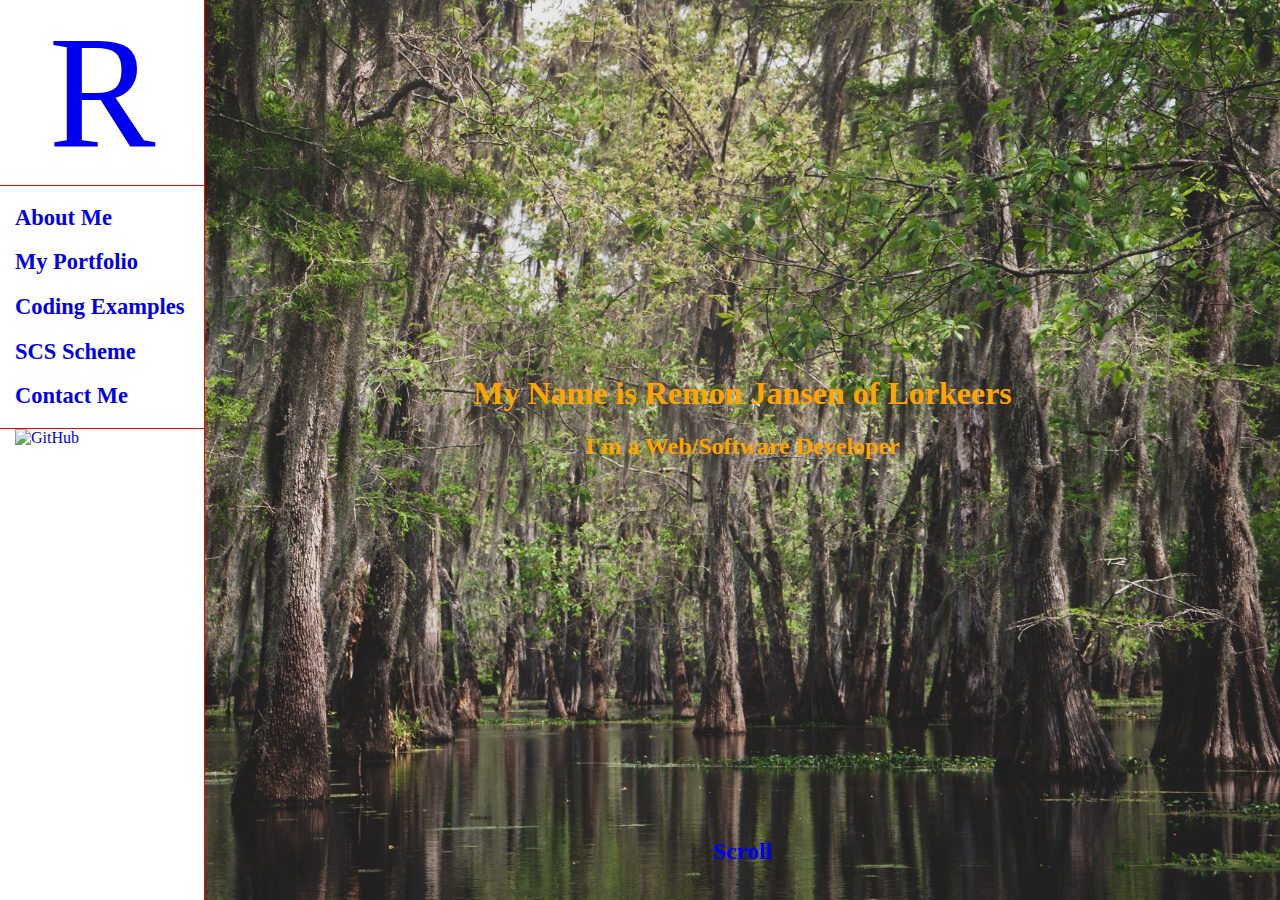
==== index.html @ b1d86888 "Large Update" ====
<!doctype html>

<html lang="en">
  <head>
    <meta charset="utf-8">
    <meta name="viewport" content="width=device-width, initial-scale=1">

    <title>Remon Jansen of Lorkeers</title>
    <meta name="description" content="Remon Jansen of Lorkeers' Web/Software Dev Portfolio">
    <meta name="author" content="Remon Jansen of Lorkeers">

    <link rel="stylesheet" href="css/style.css">

  </head>

  <body>

    <div class="page-container">

      <header>
        <div class="header-container">

          <div class="header-initial">
            <a href="index.html">R</a>
          </div>

          <div class="header-nav">

            <h2><a href="aboutme.html">About Me</a></h2>
            <h2><a href="#portfolio">My Portfolio</a></h2>
            <h2><a href="codingexamples.html">Coding Examples</a></h2>
            <h2><a href="scs-scheme.html">SCS Scheme</a></h2>
            <h2><a href="#contact">Contact Me</a></h2>

          </div>

          <div class="header-socialmedia">

            <a href="https://github.com/RemonJoL"><img class="github-logo" src="https://github.githubassets.com/images/modules/logos_page/GitHub-Mark.png" alt="GitHub"></a>

          </div>

        </div>

      </header>

      <main>

        <input class="pagecheck" type="checkbox" id="portfolio-check">
        <input class="pagecheck" type="checkbox" id="aboutme-check">
        <input class="pagecheck" type="checkbox" id="coding-examples-check">
        <input class="pagecheck" type="checkbox" id="scs-scheme-check">

        <div class="section main-header">

          <div class="header-title header-title-container">
          <h1>My Name is Remon Jansen of Lorkeers</h1>
          <h2>I'm a Web/Software Developer</h2>
          </div>

          <div class="scroll container">
            <h2><a href="#portfolio">Scroll</a></h2>
          </div>

        </div>

        <!-- Home -->
        <div id="home">

          <div id="portfolio">

            <div class="section main-portfolio">

              <div class="container">

                <div class="project-card-container">
                  <div class="project-card">
                    <img class="project-preview" src="images/NM project preview.jpg" alt="">
                    <div class="project-card-content">
                    <h3>Project One</h3>
                    <p>Netmatters Website Facsimile</p>
                    </div>
                  </div>
                </div>

                <div class="project-card-container">
                  <div class="project-card">
                    <img class="project-preview" src="images/axure project preview.jpg" alt="">
                    <h3>Project One</h3>
                    <p>Netmatters Website Facsimile</p>
                  </div>
                </div>

                <div class="project-card-container">
                  <div class="project-card">
                    <img class="project-preview" src="images/NM project preview.jpg" alt="">
                    <h3>Project One</h3>
                    <p>Netmatters Website Facsimile</p>
                  </div>
                </div>

                <div class="project-card-container">
                  <div class="project-card">
                    <img class="project-preview" src="images/NM project preview.jpg" alt="">
                    <h3>Project One</h3>
                    <p>Netmatters Website Facsimile</p>
                  </div>
                </div>

                <div class="project-card-container">
                  <div class="project-card">
                    <img class="project-preview" src="images/NM project preview.jpg" alt="">
                    <h3>Project One</h3>
                    <p>Netmatters Website Facsimile</p>
                  </div>
                </div>

                <div class="project-card-container">
                  <div class="project-card">
                    <img class="project-preview" src="images/NM project preview.jpg" alt="">
                    <h3>Project One</h3>
                    <p>Netmatters Website Facsimile</p>
                  </div>
                </div>

              </div>

            </div>

          </div>

            <div id="contact">

              <div class="section main-contact">

                <div class="container">

                  <div class="contact-info">

                    <h2>Get in Touch</h2>
                    <p>You can contact me in the following ways:</p>
                    <p>E-mail: <a href="mailto:remonjol@gmail.com">Remonjol@gmail.com</a> </p>
                    <p>Phone: <a href="tel:+447305482690">07305482690</a></p>
                    <p>You can also use the following contact form, I will get back to you in 2-3 days, however it may take longer if your message was sent on a weekend or bank holiday. </p>

                  </div>

                  <div class="contact-form">

                    <fieldset class="contactform-fieldset">

                      <div class="contact-field-outer">
                        <div class="field-border border-name">
                          <p>Name*</p>
                          <input class="contactform-field" type="text" name="" value="" placeholder="Name">
                        </div>
                      </div>

                      <div class="contact-field-outer">
                        <div class="field-border border-lastname">
                          <p>Last Name*</p>
                          <input class="contactform-field" type="text" name="" value="" placeholder="Last Name">
                        </div>
                      </div>

                      <div class="contact-field-outer field-email">
                        <div class="field-border border-email">
                          <p>E-mail*</p>
                          <input class="contactform-field" type="text" name="" value="" placeholder="E-mail">
                        </div>
                      </div>

                      <div class="contact-field-outer field-subject">
                        <div class="field-border border-subject">
                          <p>Subject*</p>
                          <input class="contactform-field" type="text" name="" value="Subject">
                        </div>
                      </div>

                      <div class="contact-field-outer-message">
                        <div class="field-border border-message">
                          <p>Your Message*</p>
                          <textarea class="contactform-textarea" type="textarea" name="" value="Your message" rows="10"></textarea>
                        </div>
                      </div>

                  </fieldset>

                </div>

              </div>

            </div>

          </div>

        </div>

    </div>

  </body>

</html>
---- css/style.css ----
a {
  text-decoration: none;
}

a:visited {
  color: inherit;
}

.main-header {
  color: white;
  text-align: center;
}

.contact-info h2 {
  display: block;
  width: 100%;
}

.contact-info p {
  display: block;
  width: 100%;
}

.contact-form p {
  background-color: white;
  margin: 0;
  display: table;
}

.scs-scheme ul {
  list-style: none;
  padding: 0;
}

.scs-scheme h2 {
  text-align: center;
}

.github-logo {
  height: 32px;
  width: 32px;
}

.project-preview {
  height: 100%;
  width: 100%;
}

.pagecheck {
  display: none;
}

#aboutme-check:checked ~ #aboutme {
  display: block;
}

#coding-examples-check:checked ~ #coding-examples {
  display: block;
}

#coding-examples-check:checked ~ #home {
  display: none;
}

#coding-examples-check:checked ~ #coding-examples {
  display: block;
}

#scs-scheme-check:checked ~ #scs-scheme {
  display: block;
}

#scs-scheme-check:checked ~ #home {
  display: none;
}

.contactform-fieldset {
  margin: 0;
  padding: 0;
  border: none;
  display: -webkit-box;
  display: -ms-flexbox;
  display: flex;
  -ms-flex-wrap: wrap;
      flex-wrap: wrap;
}
@media (min-width: 576px) {
  .contactform-fieldset {
    width: 100%;
  }
}
@media (min-width: 768px) {
  .contactform-fieldset {
    color: blue;
  }
}
@media (min-width: 992px) {
  .contactform-fieldset {
    color: purple;
  }
}
@media (min-width: 1200px) {
  .contactform-fieldset {
    color: orange;
  }
}

.fieldset-legend {
  color: red;
}

.contactform-field:before {
  content: "Test";
  color: red;
}

.contactform-field {
  border: none;
  line-height: 2rem;
  width: 99%;
  margin: 0 -10px 5px -15px;
}

.contactform-textarea {
  border: none;
  line-height: 1rem;
  width: 99%;
  margin: 0 -10px 5px -15px;
}
@media (min-width: 768px) {
  .contactform-textarea {
    color: blue;
  }
}
@media (min-width: 992px) {
  .contactform-textarea {
    color: purple;
  }
}
@media (min-width: 1200px) {
  .contactform-textarea {
    color: orange;
  }
}

.header-container {
  display: none;
  width: 205px;
  border-right: 1px solid red;
  height: 100%;
  position: fixed;
  background-color: white;
}
@media (min-width: 576px) {
  .header-container {
    display: block;
  }
}

.header-initial {
  padding: 0 15px;
  font-size: 10rem;
  border-bottom: 1px solid red;
  text-align: center;
}

.header-nav {
  font-size: 15px;
  padding: 0 15px;
  border-bottom: 1px solid red;
}

.header-socialmedia {
  padding: 0 15px;
}

*, :before, :after {
  -webkit-box-sizing: border-box;
          box-sizing: border-box;
}

body {
  margin: 0;
}

.page-container {
  display: -webkit-box;
  display: -ms-flexbox;
  display: flex;
  -webkit-box-orient: horizontal;
  -webkit-box-direction: normal;
      -ms-flex-direction: row;
          flex-direction: row;
  width: 100vw;
  height: 100vh;
  overflow-y: scroll;
}

.section {
  padding: 15px;
  width: 100%;
  display: -webkit-box;
  display: -ms-flexbox;
  display: flex;
  -ms-flex-wrap: wrap;
      flex-wrap: wrap;
}
@media (min-width: 576px) {
  .section {
    color: red;
    padding: 15px 15px 15px 220px;
  }
}
@media (min-width: 768px) {
  .section {
    color: blue;
  }
}
@media (min-width: 992px) {
  .section {
    color: purple;
  }
}
@media (min-width: 1200px) {
  .section {
    color: orange;
  }
}

.container {
  margin: 0 -15px;
  display: -webkit-box;
  display: -ms-flexbox;
  display: flex;
  -ms-flex-wrap: wrap;
      flex-wrap: wrap;
}

.main-header {
  background-image: url(/images/mathieu-cheze-qfsKYUgW6ZY-unsplash.jpg);
  background-size: cover;
  height: 100vh;
  display: -webkit-box;
  display: -ms-flexbox;
  display: flex;
  -webkit-box-orient: vertical;
  -webkit-box-direction: normal;
      -ms-flex-direction: column;
          flex-direction: column;
}

.scroll {
  margin: 0 auto;
}

.header-title-container {
  top: 50%;
  margin: auto;
}

.project-card-container {
  padding: 0 15px;
  width: 100%;
}
@media (min-width: 576px) {
  .project-card-container {
    width: 50%;
  }
}
@media (min-width: 768px) {
  .project-card-container {
    color: blue;
  }
}
@media (min-width: 992px) {
  .project-card-container {
    width: 33.3333333%;
    color: purple;
  }
}
@media (min-width: 1200px) {
  .project-card-container {
    color: orange;
  }
}

.project-card {
  position: relative;
  margin: 30px auto;
}

.about-container {
  max-width: 350px;
  border: 2px solid red;
  padding: 0 15px;
  border-radius: 15px;
  margin: auto;
  text-align: center;
}
@media (min-width: 768px) {
  .about-container {
    width: 50%;
  }
}
@media (min-width: 992px) {
  .about-container {
    color: purple;
  }
}
@media (min-width: 1200px) {
  .about-container {
    width: 35%;
    color: orange;
  }
}

.coding-examples-container {
  max-width: 350px;
  border: 2px solid red;
  padding: 0 15px;
  border-radius: 15px;
  margin: auto;
}
@media (min-width: 768px) {
  .coding-examples-container {
    width: 50%;
  }
}
@media (min-width: 992px) {
  .coding-examples-container {
    color: purple;
  }
}
@media (min-width: 1200px) {
  .coding-examples-container {
    width: 35%;
    color: orange;
  }
}

.scs-scheme {
  display: -webkit-box;
  display: -ms-flexbox;
  display: flex;
  -ms-flex-wrap: wrap;
      flex-wrap: wrap;
}

.scs-container {
  max-width: 350px;
  border: 2px solid red;
  padding: 0 15px;
  border-radius: 15px;
  margin: auto;
}
@media (min-width: 768px) {
  .scs-container {
    width: 50%;
  }
}
@media (min-width: 992px) {
  .scs-container {
    color: purple;
  }
}
@media (min-width: 1200px) {
  .scs-container {
    width: 35%;
    color: orange;
  }
}

.treehouse {
  margin-top: 15px;
}
@media (min-width: 768px) {
  .treehouse {
    width: 50%;
  }
}
@media (min-width: 992px) {
  .treehouse {
    color: purple;
  }
}
@media (min-width: 1200px) {
  .treehouse {
    width: 35%;
    color: orange;
  }
}

.about-netmatters {
  margin-top: 15px;
}
@media (min-width: 768px) {
  .about-netmatters {
    width: 50%;
  }
}
@media (min-width: 992px) {
  .about-netmatters {
    color: purple;
  }
}
@media (min-width: 1200px) {
  .about-netmatters {
    width: 35%;
    color: orange;
  }
}

.main-contact {
  display: -webkit-box;
  display: -ms-flexbox;
  display: flex;
}

.contact-info {
  display: -webkit-box;
  display: -ms-flexbox;
  display: flex;
  padding: 15px;
  -ms-flex-wrap: wrap;
      flex-wrap: wrap;
}
@media (min-width: 768px) {
  .contact-info {
    width: 50%;
    color: blue;
  }
}
@media (min-width: 992px) {
  .contact-info {
    color: purple;
  }
}
@media (min-width: 1200px) {
  .contact-info {
    color: orange;
  }
}

.contact-form {
  display: -webkit-box;
  display: -ms-flexbox;
  display: flex;
  padding: 15px;
}
@media (min-width: 576px) {
  .contact-form {
    -ms-flex-wrap: wrap;
        flex-wrap: wrap;
  }
}
@media (min-width: 768px) {
  .contact-form {
    width: 50%;
    color: blue;
  }
}
@media (min-width: 992px) {
  .contact-form {
    color: purple;
  }
}
@media (min-width: 1200px) {
  .contact-form {
    color: orange;
  }
}

.field-border {
  display: inline-block;
  padding: 0 2px;
  margin: -0.5rem 0 0 1rem;
  line-height: 1rem;
  color: red;
  width: 100%;
}

.border-message {
  width: 104px;
}

.contact-field-outer {
  border: 2px solid red;
  border-radius: 15px;
  margin: 5px 0px;
  width: 100%;
}
@media (min-width: 576px) {
  .contact-field-outer {
    margin: 15px 0px;
    color: red;
    width: 50%;
  }
}

.contact-field-outer-message {
  border: 2px solid red;
  border-radius: 15px;
  margin: 5px 0px;
  width: 100%;
}

@media (min-width: 576px) {
  .field-email {
    margin: 15px 0px;
    color: red;
    width: 100%;
  }
}

@media (min-width: 576px) {
  .field-subject {
    margin: 15px 0px;
    color: red;
    width: 100%;
  }
}
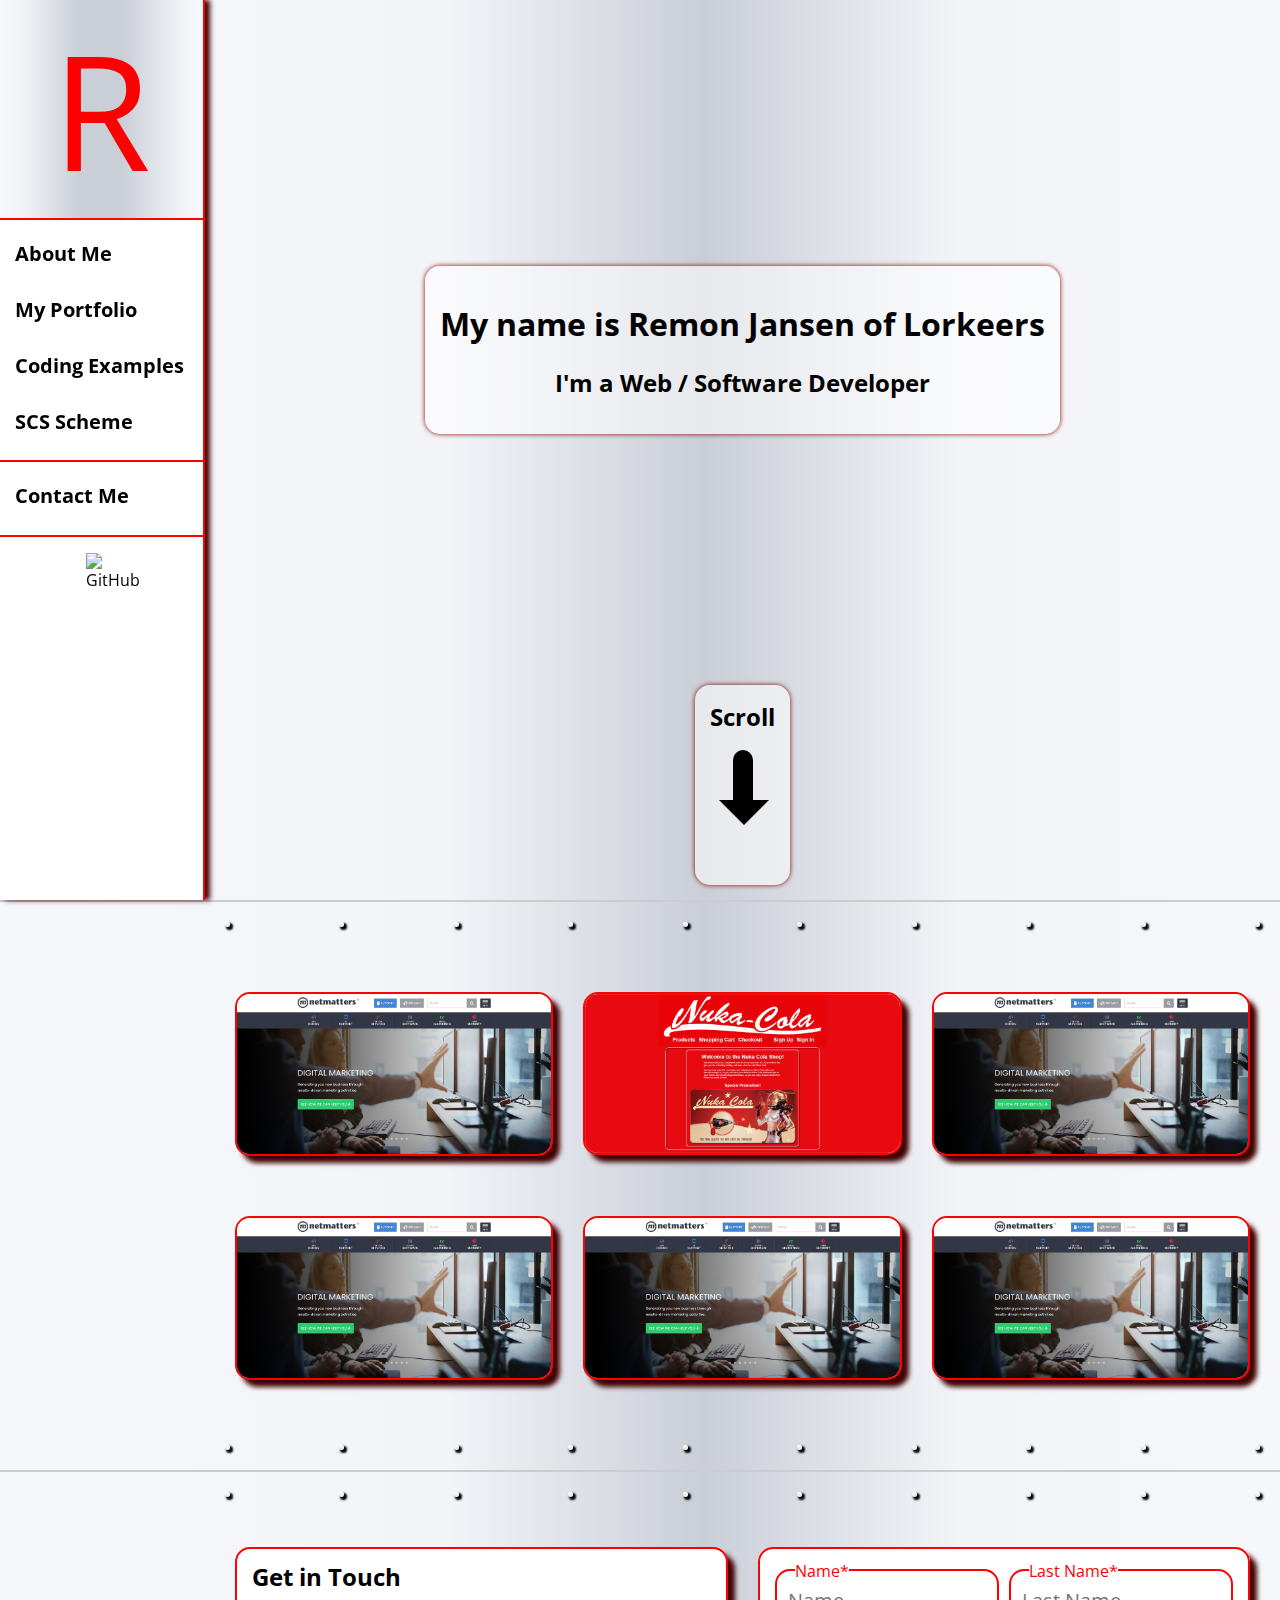
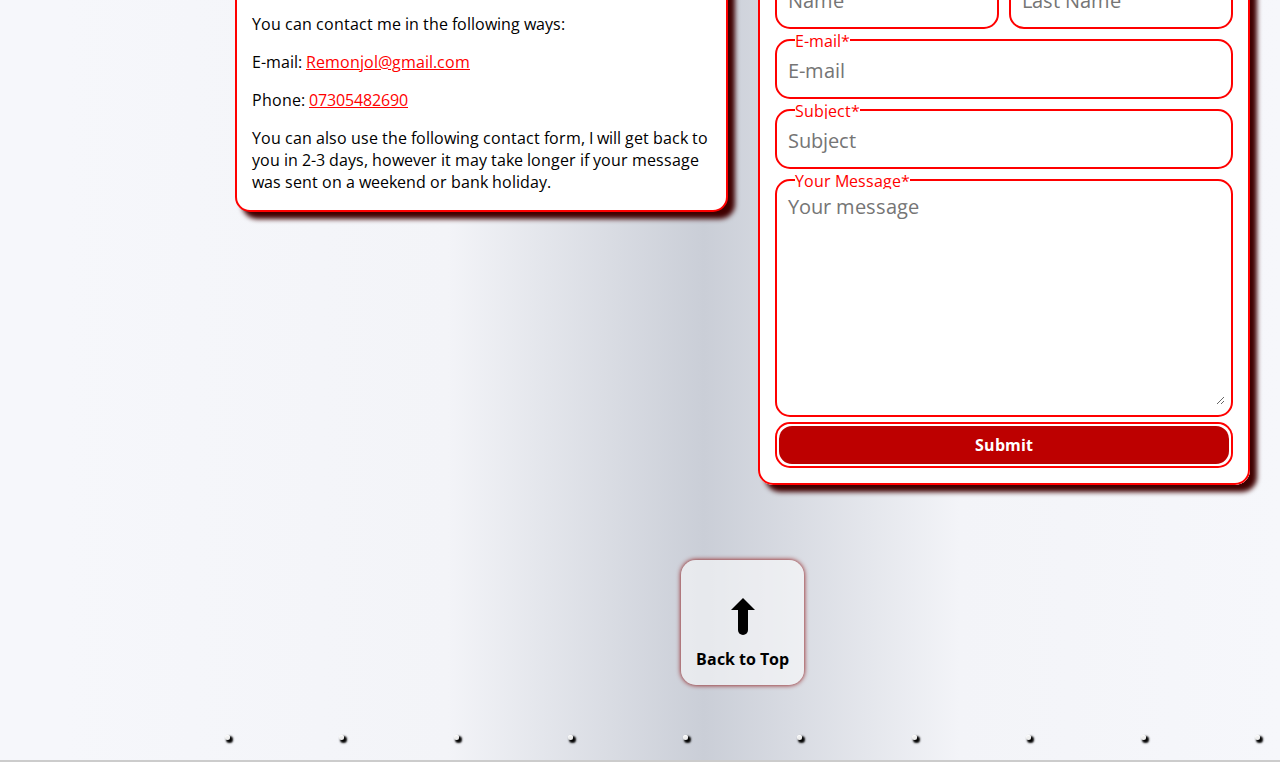
==== commit 43bef68f: "Large update" ====
--- a/index.html
+++ b/index.html
@@ -3,10 +3,13 @@
 <html lang="en">
   <head>
     <meta charset="utf-8">
-    <meta name="viewport" content="width=device-width, initial-scale=1">
+    <meta name="viewport" content="width=device-width, initial-scale=1.0, maximum-scale=1">
+    <link rel="preconnect" href="https://fonts.googleapis.com">
+    <link rel="preconnect" href="https://fonts.gstatic.com" crossorigin>
+    <link href="https://fonts.googleapis.com/css2?family=Open+Sans:ital,wght@0,300;0,400;0,600;0,700;0,800;1,300;1,400;1,600;1,700;1,800&display=swap" rel="stylesheet">
 
     <title>Remon Jansen of Lorkeers</title>
-    <meta name="description" content="Remon Jansen of Lorkeers' Web/Software Dev Portfolio">
+    <meta name="description" content="Remon Jansen of Lorkeers' Web / Software Dev Portfolio">
     <meta name="author" content="Remon Jansen of Lorkeers">
 
     <link rel="stylesheet" href="css/style.css">
@@ -18,172 +21,270 @@
     <div class="page-container">
 
       <header>
+        <div class="burger-container">
+          <a href="#">
+            <div class="burger-button">
+              <span class="burger">
+              </span>
+              <span class="burger-title">
+                Menu
+              </span>
+            </div>
+          </a>
+        </div>
+
         <div class="header-container">
 
-          <div class="header-initial">
-            <a href="index.html">R</a>
-          </div>
+          <a href="index.html"><div class="header-initial">
+            <span class="header-letter" >R</span>
+          </div></a>
 
           <div class="header-nav">
-
-            <h2><a href="aboutme.html">About Me</a></h2>
-            <h2><a href="#portfolio">My Portfolio</a></h2>
-            <h2><a href="codingexamples.html">Coding Examples</a></h2>
-            <h2><a href="scs-scheme.html">SCS Scheme</a></h2>
-            <h2><a href="#contact">Contact Me</a></h2>
-
+            <h2><a href="aboutme.html#aboutme">About Me</a></h2>
+            <h2><a href="index.html#portfolio">My Portfolio</a></h2>
+            <h2><a href="codingexamples.html#coding-examples">Coding Examples</a></h2>
+            <h2><a href="scs-scheme.html#scs-scheme">SCS Scheme</a></h2>
+          </div>
+
+          <div class="header-contact">
+            <h2><a href="index.html#contact">Contact Me</a></h2>
           </div>
 
           <div class="header-socialmedia">
 
-            <a href="https://github.com/RemonJoL"><img class="github-logo" src="https://github.githubassets.com/images/modules/logos_page/GitHub-Mark.png" alt="GitHub"></a>
-
-          </div>
-
-        </div>
-
+            <div class="socialmedia-item github-icon">
+              <a href="https://github.com/RemonJoL" target="_blank"><img src="images/GitHub-Mark-32px.png" alt="GitHub"></a>
+            </div>
+
+          </div>
+        </div>
       </header>
 
-      <main>
-
-        <input class="pagecheck" type="checkbox" id="portfolio-check">
-        <input class="pagecheck" type="checkbox" id="aboutme-check">
-        <input class="pagecheck" type="checkbox" id="coding-examples-check">
-        <input class="pagecheck" type="checkbox" id="scs-scheme-check">
-
-        <div class="section main-header">
-
-          <div class="header-title header-title-container">
-          <h1>My Name is Remon Jansen of Lorkeers</h1>
-          <h2>I'm a Web/Software Developer</h2>
-          </div>
-
-          <div class="scroll container">
-            <h2><a href="#portfolio">Scroll</a></h2>
-          </div>
-
-        </div>
-
-        <!-- Home -->
-        <div id="home">
-
-          <div id="portfolio">
-
-            <div class="section main-portfolio">
-
-              <div class="container">
-
-                <div class="project-card-container">
-                  <div class="project-card">
-                    <img class="project-preview" src="images/NM project preview.jpg" alt="">
-                    <div class="project-card-content">
-                    <h3>Project One</h3>
-                    <p>Netmatters Website Facsimile</p>
-                    </div>
-                  </div>
+      <div class="section main-header">
+
+        <div class="header-title header-title-container">
+          <h1>My name is Remon Jansen of Lorkeers</h1>
+          <h2>I'm a Web / Software Developer</h2>
+        </div>
+
+        <a href="#portfolio">
+          <div class="scroll-container">
+            <h2>Scroll</h2>
+            <div class="arrow">
+            </div>
+          </div>
+        </a>
+
+      </div>
+
+      <!-- Home -->
+      <div class="pagestyle" id="home">
+
+        <div class="pagestyle" id="portfolio">
+
+          <div class="main-portfolio">
+
+            <ul class="rivets">
+              <li class="rivet"></li>
+              <li class="rivet"></li>
+              <li class="rivet"></li>
+              <li class="rivet"></li>
+              <li class="rivet"></li>
+              <li class="rivet"></li>
+              <li class="rivet"></li>
+              <li class="rivet"></li>
+              <li class="rivet"></li>
+              <li class="rivet"></li>
+            </ul>
+
+            <div class="container-project">
+              <div class="project-card-container">
+                <a href="#" target="_blank">
+                  <div class="project-card">
+                    <div class="project-card-content">
+                      <h3>Project One</h3>
+                      <p>Netmatters Website Facsimile</p>
+                    </div>
+                    <img class="project-preview" src="images/NM_project_preview.jpg" alt="">
+                  </div>
+                </a>
+              </div>
+
+              <div class="project-card-container">
+                <a href="https://5inpn0.axshare.com/" target="_blank">
+                  <div class="project-card">
+                    <div class="project-card-content">
+                      <h3>Project Two</h3>
+                      <p>Axure Webshop</p>
+                    </div>
+                    <img class="project-preview" src="images/axure_project_preview.jpg" alt="">
+                  </div>
+                </a>
+              </div>
+
+              <div class="project-card-container">
+                <a href="#" target="_blank">
+                  <div class="project-card">
+                    <div class="project-card-content">
+                      <h3>Project Three</h3>
+                      <p>Project Description</p>
+                    </div>
+                    <img class="project-preview" src="images/NM_project_preview.jpg" alt="">
+                  </div>
+                </a>
+              </div>
+
+              <div class="project-card-container">
+                <a href="#" target="_blank">
+                  <div class="project-card">
+                    <div class="project-card-content">
+                      <h3>Project Four</h3>
+                      <p>Project Description</p>
+                    </div>
+                    <img class="project-preview" src="images/NM_project_preview.jpg" alt="">
+                  </div>
+                </a>
+              </div>
+
+              <div class="project-card-container">
+                <a href="#" target="_blank">
+                  <div class="project-card">
+                    <div class="project-card-content">
+                      <h3>Project Five</h3>
+                      <p>Project Description</p>
+                    </div>
+                    <img class="project-preview" src="images/NM_project_preview.jpg" alt="">
+                  </div>
+                </a>
+              </div>
+
+              <div class="project-card-container">
+                <a href="#" target="_blank">
+                  <div class="project-card">
+                    <div class="project-card-content">
+                      <h3>Project Six</h3>
+                      <p>Project Description</p>
+                    </div>
+                    <img class="project-preview" src="images/NM_project_preview.jpg" alt="">
+                  </div>
+                </a>
+              </div>
+            </div>
+
+            <ul class="rivets">
+              <li class="rivet"></li>
+              <li class="rivet"></li>
+              <li class="rivet"></li>
+              <li class="rivet"></li>
+              <li class="rivet"></li>
+              <li class="rivet"></li>
+              <li class="rivet"></li>
+              <li class="rivet"></li>
+              <li class="rivet"></li>
+              <li class="rivet"></li>
+            </ul>
+
+          </div>
+
+        </div>
+
+        <div class="pagestyle" id="contact">
+
+          <div class="main-contact">
+
+            <ul class="rivets">
+              <li class="rivet"></li>
+              <li class="rivet"></li>
+              <li class="rivet"></li>
+              <li class="rivet"></li>
+              <li class="rivet"></li>
+              <li class="rivet"></li>
+              <li class="rivet"></li>
+              <li class="rivet"></li>
+              <li class="rivet"></li>
+              <li class="rivet"></li>
+            </ul>
+
+            <div class="container">
+
+              <div class="container-contact">
+
+                <div class="contact-info">
+
+                  <div class="contact-info-inner">
+
+                    <div class="contact-info-header">
+                      <h2>Get in Touch</h2>
+                    </div>
+
+                    <div class="contact-info-content">
+                      <p>You can contact me in the following ways:</p>
+                      <p>E-mail: <a href="mailto:remonjol@gmail.com">Remonjol@gmail.com</a> </p>
+                      <p>Phone: <a href="tel:+447305482690">07305482690</a></p>
+                      <p>You can also use the following contact form, I will get back to you in 2-3 days, however it may take longer if your message was sent on a weekend or bank holiday. </p>
+                    </div>
+
+                  </div>
+
                 </div>
 
-                <div class="project-card-container">
-                  <div class="project-card">
-                    <img class="project-preview" src="images/axure project preview.jpg" alt="">
-                    <h3>Project One</h3>
-                    <p>Netmatters Website Facsimile</p>
-                  </div>
-                </div>
-
-                <div class="project-card-container">
-                  <div class="project-card">
-                    <img class="project-preview" src="images/NM project preview.jpg" alt="">
-                    <h3>Project One</h3>
-                    <p>Netmatters Website Facsimile</p>
-                  </div>
-                </div>
-
-                <div class="project-card-container">
-                  <div class="project-card">
-                    <img class="project-preview" src="images/NM project preview.jpg" alt="">
-                    <h3>Project One</h3>
-                    <p>Netmatters Website Facsimile</p>
-                  </div>
-                </div>
-
-                <div class="project-card-container">
-                  <div class="project-card">
-                    <img class="project-preview" src="images/NM project preview.jpg" alt="">
-                    <h3>Project One</h3>
-                    <p>Netmatters Website Facsimile</p>
-                  </div>
-                </div>
-
-                <div class="project-card-container">
-                  <div class="project-card">
-                    <img class="project-preview" src="images/NM project preview.jpg" alt="">
-                    <h3>Project One</h3>
-                    <p>Netmatters Website Facsimile</p>
-                  </div>
-                </div>
-
-              </div>
-
-            </div>
-
-          </div>
-
-            <div id="contact">
-
-              <div class="section main-contact">
-
-                <div class="container">
-
-                  <div class="contact-info">
-
-                    <h2>Get in Touch</h2>
-                    <p>You can contact me in the following ways:</p>
-                    <p>E-mail: <a href="mailto:remonjol@gmail.com">Remonjol@gmail.com</a> </p>
-                    <p>Phone: <a href="tel:+447305482690">07305482690</a></p>
-                    <p>You can also use the following contact form, I will get back to you in 2-3 days, however it may take longer if your message was sent on a weekend or bank holiday. </p>
-
-                  </div>
-
-                  <div class="contact-form">
-
-                    <fieldset class="contactform-fieldset">
-
+              </div>
+
+              <div class="container-contact">
+
+                <div class="contact-form">
+
+                  <fieldset class="contactform-fieldset">
+                    <div class="contact-field-container">
                       <div class="contact-field-outer">
                         <div class="field-border border-name">
                           <p>Name*</p>
-                          <input class="contactform-field" type="text" name="" value="" placeholder="Name">
-                        </div>
-                      </div>
-
+                          <input class="contactform-field" type="text" value="" placeholder="Name">
+                        </div>
+                      </div>
+                    </div>
+
+                    <div class="contact-field-container">
                       <div class="contact-field-outer">
                         <div class="field-border border-lastname">
                           <p>Last Name*</p>
-                          <input class="contactform-field" type="text" name="" value="" placeholder="Last Name">
-                        </div>
-                      </div>
-
-                      <div class="contact-field-outer field-email">
+                          <input class="contactform-field" type="text" value="" placeholder="Last Name">
+                        </div>
+                      </div>
+                    </div>
+
+                    <div class="contact-field-container">
+                      <div class="contact-field-outer field-single">
                         <div class="field-border border-email">
                           <p>E-mail*</p>
-                          <input class="contactform-field" type="text" name="" value="" placeholder="E-mail">
-                        </div>
-                      </div>
-
-                      <div class="contact-field-outer field-subject">
+                          <input class="contactform-field" type="text" value="" placeholder="E-mail">
+                        </div>
+                      </div>
+                    </div>
+
+                    <div class="contact-field-container">
+                      <div class="contact-field-outer field-single">
                         <div class="field-border border-subject">
                           <p>Subject*</p>
-                          <input class="contactform-field" type="text" name="" value="Subject">
-                        </div>
-                      </div>
-
+                          <input class="contactform-field" type="text" value="" placeholder="Subject">
+                        </div>
+                      </div>
+                    </div>
+
+                    <div class="contact-field-container">
                       <div class="contact-field-outer-message">
                         <div class="field-border border-message">
                           <p>Your Message*</p>
-                          <textarea class="contactform-textarea" type="textarea" name="" value="Your message" rows="10"></textarea>
-                        </div>
-                      </div>
-
+                          <textarea class="contactform-textarea" rows="10" placeholder="Your message"></textarea>
+                        </div>
+                      </div>
+                    </div>
+
+                    <div class="submit-button-container">
+                      <div class="submit-button">
+                        <span>Submit</span>
+                      </div>
+                    </div>
                   </fieldset>
 
                 </div>
@@ -192,9 +293,34 @@
 
             </div>
 
-          </div>
-
-        </div>
+            <div class="scroll-up">
+              <a href="#">
+                <div class="scroll-container-bottom">
+                  <h2>Back to Top</h2>
+                  <div class="arrow-bottom">
+                  </div>
+                </div>
+              </a>
+            </div>
+
+            <ul class="rivets">
+              <li class="rivet"></li>
+              <li class="rivet"></li>
+              <li class="rivet"></li>
+              <li class="rivet"></li>
+              <li class="rivet"></li>
+              <li class="rivet"></li>
+              <li class="rivet"></li>
+              <li class="rivet"></li>
+              <li class="rivet"></li>
+              <li class="rivet"></li>
+            </ul>
+
+          </div>
+
+        </div>
+
+      </div>
 
     </div>
 
--- a/css/style.css
+++ b/css/style.css
@@ -1,77 +1,93 @@
 a {
   text-decoration: none;
+  color: inherit;
+}
+
+header h2 {
+  font-size: 1.25rem;
 }
 
 a:visited {
   color: inherit;
 }
 
-.main-header {
-  color: white;
-  text-align: center;
+.project-card h3 {
+  margin: 0;
+}
+
+.project-card p {
+  margin: 0;
+}
+
+.scroll-container h2 {
+  margin: 0 auto 1rem;
+  padding-bottom: 1rem;
+}
+
+.header-nav a, .header-contact a {
+  display: inline-block;
+  position: relative;
+  padding: 0.2rem 0;
+  overflow: hidden;
+}
+
+.contact-info a {
+  color: red;
+  -webkit-transition: color 500ms ease;
+  transition: color 500ms ease;
+  text-decoration: underline;
 }
 
 .contact-info h2 {
   display: block;
-  width: 100%;
 }
 
 .contact-info p {
+  font-size: 1rem;
   display: block;
-  width: 100%;
-}
-
-.contact-form p {
-  background-color: white;
+}
+
+.field-border p {
+  background: white;
   margin: 0;
   display: table;
 }
 
+.scroll-container-bottom h2 {
+  margin-bottom: 0;
+  font-size: 1rem;
+}
+
 .scs-scheme ul {
-  list-style: none;
+  list-style: inside;
   padding: 0;
+}
+
+.scs-scheme li {
+  line-height: 1.5rem;
 }
 
 .scs-scheme h2 {
   text-align: center;
-}
-
-.github-logo {
+  margin: 0 auto;
+}
+
+.scs-scheme h3 {
+  text-align: center;
+  margin: 0 auto;
+}
+
+.github-icon {
   height: 32px;
   width: 32px;
-}
-
-.project-preview {
-  height: 100%;
-  width: 100%;
-}
-
-.pagecheck {
-  display: none;
-}
-
-#aboutme-check:checked ~ #aboutme {
-  display: block;
-}
-
-#coding-examples-check:checked ~ #coding-examples {
-  display: block;
-}
-
-#coding-examples-check:checked ~ #home {
-  display: none;
-}
-
-#coding-examples-check:checked ~ #coding-examples {
-  display: block;
-}
-
-#scs-scheme-check:checked ~ #scs-scheme {
-  display: block;
-}
-
-#scs-scheme-check:checked ~ #home {
-  display: none;
+  border-radius: 50%;
+  background: none;
+  -webkit-transition: background-color 0.5s ease;
+  transition: background-color 0.5s ease;
+}
+
+.scs-container-header-img {
+  width: 100%;
 }
 
 .contactform-fieldset {
@@ -89,67 +105,267 @@
     width: 100%;
   }
 }
-@media (min-width: 768px) {
-  .contactform-fieldset {
-    color: blue;
-  }
-}
-@media (min-width: 992px) {
-  .contactform-fieldset {
-    color: purple;
-  }
-}
-@media (min-width: 1200px) {
-  .contactform-fieldset {
-    color: orange;
-  }
-}
 
 .fieldset-legend {
   color: red;
 }
 
-.contactform-field:before {
-  content: "Test";
-  color: red;
+.main-contact input {
+  font-family: inherit;
+  font-size: 1.25rem;
+  position: relative;
+  display: block;
+}
+
+.main-contact input:focus {
+  outline: none;
+  -webkit-box-shadow: 0px 2px 1px green;
+          box-shadow: 0px 2px 1px green;
+}
+
+.main-contact textarea {
+  font-family: inherit;
+  font-size: 1.25rem;
+  resize: vertical;
+  overflow: auto;
+  scrollbar-base-color: white;
+  scrollbar-face-color: red;
+  scrollbar-3dlight-color: white;
+  scrollbar-highlight-color: white;
+  scrollbar-track-color: #eee;
+  scrollbar-arrow-color: red;
+  scrollbar-shadow-color: white;
+  scrollbar-dark-shadow-color: white;
+}
+
+.main-contact textarea::-webkit-scrollbar-track {
+  border-radius: 10px;
+  background-color: #eee;
+  -webkit-box-shadow: inset 2px 2px 1px #ccc;
+          box-shadow: inset 2px 2px 1px #ccc;
+}
+
+.main-contact textarea::-webkit-scrollbar {
+  width: 12px;
+}
+
+.main-contact textarea::-webkit-scrollbar-thumb {
+  border-radius: 10px;
+  background-color: #bd0000;
+  -webkit-box-shadow: inset 1px 1px 1px white;
+          box-shadow: inset 1px 1px 1px white;
+}
+
+.main-contact textarea::-webkit-scrollbar-thumb:active {
+  background-color: red;
+}
+
+.main-contact textarea:focus {
+  outline: none;
+  -webkit-box-shadow: 0px 2px 1px green;
+          box-shadow: 0px 2px 1px green;
 }
 
 .contactform-field {
   border: none;
-  line-height: 2rem;
+  padding: 0.5rem;
   width: 99%;
   margin: 0 -10px 5px -15px;
+  line-height: 1.25rem;
 }
 
 .contactform-textarea {
   border: none;
-  line-height: 1rem;
+  padding: 0.5rem;
   width: 99%;
   margin: 0 -10px 5px -15px;
-}
-@media (min-width: 768px) {
-  .contactform-textarea {
-    color: blue;
-  }
-}
-@media (min-width: 992px) {
-  .contactform-textarea {
-    color: purple;
-  }
-}
-@media (min-width: 1200px) {
-  .contactform-textarea {
-    color: orange;
-  }
+  line-height: 1.25rem;
+}
+
+.submit-button {
+  padding: 0.5rem;
+  background-color: #bd0000;
+  width: 100%;
+  border-radius: 15px;
+  border: 2px solid white;
+  color: white;
+  font-weight: bold;
+  text-align: center;
+}
+
+.submit-button:hover {
+  background-color: red;
+}
+
+.submit-button:active {
+  -webkit-box-shadow: inset 5px 5px 5px #111;
+          box-shadow: inset 5px 5px 5px #111;
+}
+
+.header-initial {
+  -webkit-transition: color 200ms ease-in-out;
+  transition: color 200ms ease-in-out;
+}
+
+.header-initial:hover {
+  color: red;
+  background: -webkit-gradient(linear, left top, right top, from(#f6f7fb), color-stop(10%, #f3f4f8), color-stop(40%, #caced7), color-stop(60%, #caced7), color-stop(90%, #f3f4f8), to(#f6f7fb));
+  background: linear-gradient(90deg, #f6f7fb 0%, #f3f4f8 10%, #caced7 40%, #caced7 60%, #f3f4f8 90%, #f6f7fb 100%);
+  -webkit-transition: color 500ms ease;
+  transition: color 500ms ease;
+}
+
+.header-nav a:after, .header-contact a:after {
+  content: "";
+  position: absolute;
+  bottom: 0;
+  left: 0;
+  width: 100%;
+  height: 0.1rem;
+  background-color: red;
+  opacity: 1;
+  -webkit-transition: opacity 300ms, -webkit-transform 300ms;
+  transition: opacity 300ms, -webkit-transform 300ms;
+  transition: opacity 300ms, transform 300ms;
+  transition: opacity 300ms, transform 300ms, -webkit-transform 300ms;
+  -webkit-transform: translate3d(-100%, 0, 0);
+          transform: translate3d(-100%, 0, 0);
+}
+
+.header-nav a:hover:after,
+a:focus:after, .header-contact a:hover:after,
+a:focus:after {
+  -webkit-transform: translate3d(0, 0, 0);
+          transform: translate3d(0, 0, 0);
+}
+
+.github-icon:hover {
+  background: red;
+}
+
+.scroll-container-bottom:hover > .arrow-bottom {
+  height: 40px;
+  background-color: black;
+  -webkit-transition: height 0.3s ease-in;
+  transition: height 0.3s ease-in;
+}
+
+.scroll-container-bottom:hover > .arrow-bottom:before {
+  border-left: 12px solid transparent;
+  border-right: 12px solid transparent;
+  border-bottom: 25px solid black;
+  -webkit-transition: border 0.3s ease;
+  transition: border 0.3s ease;
+}
+
+.scroll-container:hover > .arrow {
+  height: 75px;
+  background-color: black;
+  -webkit-transition: height 0.3s ease-in;
+  transition: height 0.3s ease-in;
+}
+
+.scroll-container:hover > .arrow:after {
+  border-left: 25px solid transparent;
+  border-right: 25px solid transparent;
+  border-top: 50px solid black;
+  -webkit-transition: border 0.3s ease;
+  transition: border 0.3s ease;
+}
+
+.project-card:hover > .project-preview {
+  -webkit-transform: scale(1.5);
+          transform: scale(1.5);
+}
+
+.project-card:hover > .project-card-content {
+  visibility: visible;
+  background: rgba(255, 255, 255, 0.75);
+  width: 120%;
+  -webkit-transform: translateX(-10px);
+          transform: translateX(-10px);
+  border-radius: 15px;
+}
+
+.contact-info a:hover {
+  color: black;
+  -webkit-transition: color 500ms ease;
+  transition: color 500ms ease;
+  text-decoration: underline;
+}
+
+.burger-container {
+  display: block;
+  position: fixed;
+  top: 15px;
+  left: 15px;
+  z-index: 4;
+  text-transform: uppercase;
+}
+@media (min-width: 576px) {
+  .burger-container {
+    display: none;
+  }
+}
+
+.burger-button {
+  border: 2px solid red;
+  border-radius: 15px;
+  -webkit-box-shadow: 7px 7px 5px #400000;
+          box-shadow: 7px 7px 5px #400000;
+  background: white;
+  border-radius: 15px;
+  height: 75px;
+  width: 75px;
+}
+
+.burger {
+  content: "";
+  background: red;
+  top: 25px;
+  left: 12px;
+  height: 6px;
+  width: 50px;
+  position: absolute;
+  border-radius: 3px;
+}
+
+.burger:before {
+  content: "";
+  background: black;
+  top: -10px;
+  height: 6px;
+  width: 50px;
+  position: absolute;
+  border-radius: 3px;
+}
+
+.burger:after {
+  content: "";
+  background: black;
+  top: 10px;
+  height: 6px;
+  width: 50px;
+  position: absolute;
+  border-radius: 3px;
+}
+
+.burger-title {
+  position: absolute;
+  top: 44px;
+  left: 13px;
+  font-weight: 700;
 }
 
 .header-container {
   display: none;
   width: 205px;
-  border-right: 1px solid red;
+  border-right: 2px solid red;
   height: 100%;
   position: fixed;
   background-color: white;
+  -webkit-box-shadow: 5px 0px 5px #400000;
+          box-shadow: 5px 0px 5px #400000;
 }
 @media (min-width: 576px) {
   .header-container {
@@ -158,20 +374,34 @@
 }
 
 .header-initial {
+  color: black;
+  font-size: 10rem;
+  text-align: center;
   padding: 0 15px;
-  font-size: 10rem;
-  border-bottom: 1px solid red;
-  text-align: center;
+  border-bottom: 2px solid red;
 }
 
 .header-nav {
   font-size: 15px;
   padding: 0 15px;
-  border-bottom: 1px solid red;
+  border-bottom: 2px solid red;
+}
+
+.header-contact {
+  font-size: 15px;
+  padding: 0 15px;
+  border-bottom: 2px solid red;
 }
 
 .header-socialmedia {
+  display: -webkit-box;
+  display: -ms-flexbox;
+  display: flex;
   padding: 0 15px;
+}
+
+.socialmedia-item {
+  margin: 1rem auto;
 }
 
 *, :before, :after {
@@ -179,51 +409,57 @@
           box-sizing: border-box;
 }
 
+html {
+  font-family: "Open Sans", sans-serif;
+}
+
+main {
+  width: 100%;
+}
+
 body {
   margin: 0;
+  background: -webkit-gradient(linear, left top, right top, from(#f6f7fb), color-stop(30%, #f3f4f8), color-stop(50%, #caced7), color-stop(70%, #f3f4f8), to(#f6f7fb));
+  background: linear-gradient(90deg, #f6f7fb 0%, #f3f4f8 30%, #caced7 50%, #f3f4f8 70%, #f6f7fb 100%);
+}
+@media (min-width: 576px) {
+  body {
+    background: -webkit-gradient(linear, left top, right top, from(#f6f7fb), color-stop(15%, #f6f7fb), color-stop(45%, #f3f4f8), color-stop(65%, #caced7), color-stop(85%, #f3f4f8), to(#f6f7fb));
+    background: linear-gradient(90deg, #f6f7fb 0%, #f6f7fb 15%, #f3f4f8 45%, #caced7 65%, #f3f4f8 85%, #f6f7fb 100%);
+  }
+}
+@media (min-width: 768px) {
+  body {
+    background: -webkit-gradient(linear, left top, right top, from(#f6f7fb), color-stop(10%, #f6f7fb), color-stop(40%, #f3f4f8), color-stop(60%, #caced7), color-stop(80%, #f3f4f8), to(#f6f7fb));
+    background: linear-gradient(90deg, #f6f7fb 0%, #f6f7fb 10%, #f3f4f8 40%, #caced7 60%, #f3f4f8 80%, #f6f7fb 100%);
+  }
+}
+@media (min-width: 992px) {
+  body {
+    background: -webkit-gradient(linear, left top, right top, from(#f6f7fb), color-stop(5%, #f6f7fb), color-stop(35%, #f3f4f8), color-stop(55%, #caced7), color-stop(75%, #f3f4f8), to(#f6f7fb));
+    background: linear-gradient(90deg, #f6f7fb 0%, #f6f7fb 5%, #f3f4f8 35%, #caced7 55%, #f3f4f8 75%, #f6f7fb 100%);
+  }
 }
 
 .page-container {
-  display: -webkit-box;
-  display: -ms-flexbox;
-  display: flex;
-  -webkit-box-orient: horizontal;
-  -webkit-box-direction: normal;
-      -ms-flex-direction: row;
-          flex-direction: row;
-  width: 100vw;
   height: 100vh;
-  overflow-y: scroll;
 }
 
 .section {
   padding: 15px;
-  width: 100%;
   display: -webkit-box;
   display: -ms-flexbox;
   display: flex;
   -ms-flex-wrap: wrap;
       flex-wrap: wrap;
+  -webkit-box-align: center;
+      -ms-flex-align: center;
+          align-items: center;
+  min-height: 100vh;
 }
 @media (min-width: 576px) {
   .section {
-    color: red;
     padding: 15px 15px 15px 220px;
-  }
-}
-@media (min-width: 768px) {
-  .section {
-    color: blue;
-  }
-}
-@media (min-width: 992px) {
-  .section {
-    color: purple;
-  }
-}
-@media (min-width: 1200px) {
-  .section {
-    color: orange;
   }
 }
 
@@ -234,19 +470,24 @@
   display: flex;
   -ms-flex-wrap: wrap;
       flex-wrap: wrap;
+  padding: 30px 15px;
+}
+
+.pagestyle {
+  border-top: 1px solid #ccc;
+  border-bottom: 1px solid #ccc;
 }
 
 .main-header {
-  background-image: url(/images/mathieu-cheze-qfsKYUgW6ZY-unsplash.jpg);
+  background-image: url(/images/denys-nevozhai-w7YCquMkv2c-unsplash.jpg);
   background-size: cover;
-  height: 100vh;
-  display: -webkit-box;
-  display: -ms-flexbox;
-  display: flex;
   -webkit-box-orient: vertical;
   -webkit-box-direction: normal;
       -ms-flex-direction: column;
           flex-direction: column;
+  height: 100%;
+  color: black;
+  text-align: center;
 }
 
 .scroll {
@@ -254,198 +495,468 @@
 }
 
 .header-title-container {
-  top: 50%;
+  background: rgba(255, 255, 255, 0.55);
+  -webkit-box-shadow: 0px 0px 5px #860000;
+          box-shadow: 0px 0px 5px #860000;
+  border-radius: 15px;
+  padding: 15px;
+  width: 250px;
   margin: auto;
+}
+@media (min-width: 576px) {
+  .header-title-container {
+    width: 340px;
+  }
+}
+@media (min-width: 768px) {
+  .header-title-container {
+    width: 470px;
+  }
+}
+@media (min-width: 992px) {
+  .header-title-container {
+    width: auto;
+  }
+}
+
+.scroll-container-bottom {
+  background: rgba(255, 255, 255, 0.55);
+  -webkit-box-shadow: 0px 0px 5px #860000;
+          box-shadow: 0px 0px 5px #860000;
+  border-radius: 15px;
+  padding: 15px 15px;
+  height: 125px;
+  display: -webkit-box;
+  display: -ms-flexbox;
+  display: flex;
+  -webkit-box-orient: vertical;
+  -webkit-box-direction: reverse;
+      -ms-flex-direction: column-reverse;
+          flex-direction: column-reverse;
+}
+
+.scroll-container {
+  background: rgba(255, 255, 255, 0.55);
+  -webkit-box-shadow: 0px 0px 5px #860000;
+          box-shadow: 0px 0px 5px #860000;
+  border-radius: 15px;
+  padding: 15px 15px;
+  height: 200px;
+}
+
+.arrow-bottom {
+  margin: -15px auto 0;
+  position: relative;
+  width: 10px;
+  height: 25px;
+  background-color: black;
+  border-bottom-left-radius: 10px;
+  border-bottom-right-radius: 10px;
+  top: 0;
+  -webkit-transition: height 0.3s ease-in;
+  transition: height 0.3s ease-in;
+}
+
+.arrow-bottom:before {
+  content: "";
+  position: absolute;
+  left: -70%;
+  bottom: 100%;
+  width: 0;
+  height: 0;
+  border-left: 12px solid transparent;
+  border-right: 12px solid transparent;
+  border-bottom: 12px solid black;
+  -webkit-transition: border 0.3s ease;
+  transition: border 0.3s ease;
+}
+
+.scroll-up {
+  margin: 0 auto 30px;
+  padding: 15px;
+}
+
+.arrow {
+  margin: -15px auto 0;
+  position: relative;
+  width: 20px;
+  height: 50px;
+  background-color: black;
+  border-top-left-radius: 10px;
+  border-top-right-radius: 10px;
+  top: 0;
+  -webkit-transition: height 0.3s ease-in;
+  transition: height 0.3s ease-in;
+}
+
+.arrow:after {
+  content: "";
+  position: absolute;
+  top: 99%;
+  left: -70%;
+  width: 0;
+  height: 0;
+  border-left: 25px solid transparent;
+  border-right: 25px solid transparent;
+  border-top: 25px solid black;
+  -webkit-transition: border 0.3s ease;
+  transition: border 0.3s ease;
+}
+
+.rivets {
+  list-style: none;
+  margin: 0;
+  padding: 0;
+  width: 100%;
+  display: -webkit-box;
+  display: -ms-flexbox;
+  display: flex;
+  -webkit-box-pack: justify;
+      -ms-flex-pack: justify;
+          justify-content: space-between;
+}
+
+.rivet {
+  height: 5px;
+  width: 5px;
+  background: #eee;
+  border-radius: 50%;
+  margin: 5px;
+  -webkit-box-shadow: 2px 2px 2px 1px black, inset 0px 1px 1px white;
+          box-shadow: 2px 2px 2px 1px black, inset 0px 1px 1px white;
+}
+
+.main-portfolio {
+  padding: 15px;
+  display: -webkit-box;
+  display: -ms-flexbox;
+  display: flex;
+  -ms-flex-wrap: wrap;
+      flex-wrap: wrap;
+  -webkit-box-align: center;
+      -ms-flex-align: center;
+          align-items: center;
+}
+@media (min-width: 576px) {
+  .main-portfolio {
+    padding: 15px 15px 15px 220px;
+  }
+}
+
+.container-project {
+  margin: 0 -15px;
+  display: -webkit-box;
+  display: -ms-flexbox;
+  display: flex;
+  -ms-flex-wrap: wrap;
+      flex-wrap: wrap;
+  padding: 30px 0;
+}
+@media (min-width: 768px) {
+  .container-project {
+    padding: 30px 15px;
+  }
 }
 
 .project-card-container {
   padding: 0 15px;
   width: 100%;
-}
-@media (min-width: 576px) {
+  overflow: hidden;
+}
+@media (min-width: 992px) {
   .project-card-container {
     width: 50%;
   }
 }
-@media (min-width: 768px) {
-  .project-card-container {
-    color: blue;
-  }
-}
-@media (min-width: 992px) {
+@media (min-width: 1200px) {
   .project-card-container {
     width: 33.3333333%;
-    color: purple;
-  }
-}
-@media (min-width: 1200px) {
-  .project-card-container {
-    color: orange;
   }
 }
 
 .project-card {
+  border: 2px solid red;
+  border-radius: 15px;
+  -webkit-box-shadow: 7px 7px 5px #400000;
+          box-shadow: 7px 7px 5px #400000;
+  background: white;
+  display: -webkit-box;
+  display: -ms-flexbox;
+  display: flex;
   position: relative;
   margin: 30px auto;
+  overflow: hidden;
+}
+
+.project-card-content {
+  display: inline;
+  position: absolute;
+  visibility: hidden;
+  z-index: 1;
+  padding: 15px 25px;
+  -webkit-transform: translateX(-450px);
+          transform: translateX(-450px);
+  -webkit-transition: -webkit-transform 0.5s ease;
+  transition: -webkit-transform 0.5s ease;
+  transition: transform 0.5s ease;
+  transition: transform 0.5s ease, -webkit-transform 0.5s ease;
+}
+
+.project-preview {
+  height: 100%;
+  width: 100%;
+  -webkit-transition: 0.8s ease;
+  transition: 0.8s ease;
+}
+
+.aboutme {
+  display: -webkit-box;
+  display: -ms-flexbox;
+  display: flex;
+  -webkit-box-orient: vertical;
+  -webkit-box-direction: normal;
+      -ms-flex-direction: column;
+          flex-direction: column;
+  -ms-flex-line-pack: normal;
+      align-content: normal;
+  height: 100vh;
 }
 
 .about-container {
+  border: 2px solid red;
+  border-radius: 15px;
+  -webkit-box-shadow: 7px 7px 5px #400000;
+          box-shadow: 7px 7px 5px #400000;
+  background: white;
   max-width: 350px;
-  border: 2px solid red;
   padding: 0 15px;
-  border-radius: 15px;
   margin: auto;
   text-align: center;
+  background: white;
 }
 @media (min-width: 768px) {
   .about-container {
     width: 50%;
   }
 }
-@media (min-width: 992px) {
-  .about-container {
-    color: purple;
-  }
-}
 @media (min-width: 1200px) {
   .about-container {
     width: 35%;
-    color: orange;
-  }
+  }
+}
+
+.coding-examples {
+  -webkit-box-orient: vertical;
+  -webkit-box-direction: normal;
+      -ms-flex-direction: column;
+          flex-direction: column;
+  height: 100vh;
 }
 
 .coding-examples-container {
+  border: 2px solid red;
+  border-radius: 15px;
+  -webkit-box-shadow: 7px 7px 5px #400000;
+          box-shadow: 7px 7px 5px #400000;
+  background: white;
   max-width: 350px;
-  border: 2px solid red;
   padding: 0 15px;
-  border-radius: 15px;
   margin: auto;
+  text-align: center;
 }
 @media (min-width: 768px) {
   .coding-examples-container {
     width: 50%;
   }
 }
-@media (min-width: 992px) {
-  .coding-examples-container {
-    color: purple;
-  }
-}
 @media (min-width: 1200px) {
   .coding-examples-container {
     width: 35%;
-    color: orange;
   }
 }
 
 .scs-scheme {
+  height: 100vh;
+  -webkit-box-pack: justify;
+      -ms-flex-pack: justify;
+          justify-content: space-between;
+}
+@media (min-width: 1200px) {
+  .scs-scheme {
+    -webkit-box-orient: vertical;
+    -webkit-box-direction: normal;
+        -ms-flex-direction: column;
+            flex-direction: column;
+  }
+}
+
+.scs-container-outer {
+  width: 250px;
+  margin: 30px auto 0;
+}
+@media (min-width: 425px) {
+  .scs-container-outer {
+    width: 300px;
+  }
+}
+@media (min-width: 576px) {
+  .scs-container-outer {
+    width: 310px;
+  }
+}
+@media (min-width: 768px) {
+  .scs-container-outer {
+    width: 470px;
+  }
+}
+@media (min-width: 992px) {
+  .scs-container-outer {
+    width: 500px;
+  }
+}
+@media (min-width: 1200px) {
+  .scs-container-outer {
+    width: 300px;
+  }
+}
+@media (min-width: 1440px) {
+  .scs-container-outer {
+    width: 375px;
+  }
+}
+
+@media (min-width: 1200px) {
+  .scs-container-outer:nth-of-type(1) {
+    margin: 0 15px 0 auto;
+  }
+}
+
+@media (min-width: 1200px) {
+  .scs-container-outer:nth-of-type(2) {
+    margin: 0 15px;
+  }
+}
+
+.scs-container-outer:nth-of-type(3) {
+  margin-bottom: 30px;
+}
+@media (min-width: 1200px) {
+  .scs-container-outer:nth-of-type(3) {
+    margin: 0 auto 0 15px;
+  }
+}
+
+.scs-container {
+  background: white;
+  border: 2px solid red;
+  border-radius: 15px;
+  -webkit-box-shadow: 7px 7px 5px #400000;
+          box-shadow: 7px 7px 5px #400000;
+  background: white;
+  padding: 15px 15px 30px;
+  margin: 0 auto;
+  display: -webkit-box;
+  display: -ms-flexbox;
+  display: flex;
+  -webkit-box-orient: vertical;
+  -webkit-box-direction: normal;
+      -ms-flex-direction: column;
+          flex-direction: column;
+  overflow: hidden;
+}
+@media (min-width: 992px) {
+  .scs-container {
+    width: auto;
+  }
+}
+
+.scs-container-header {
+  height: 5rem;
+  display: -webkit-box;
+  display: -ms-flexbox;
+  display: flex;
+  -webkit-box-align: center;
+      -ms-flex-align: center;
+          align-items: center;
+  margin: 0 auto;
+}
+
+@media (min-width: 1200px) {
+  .scs-container-content {
+    height: 400px;
+  }
+}
+@media (min-width: 1440px) {
+  .scs-container-content {
+    height: 310px;
+  }
+}
+
+.scs-container-other {
+  margin-top: 15px;
+}
+@media (min-width: 1200px) {
+  .scs-container-other {
+    margin-top: 0;
+  }
+}
+
+.main-contact {
+  padding: 15px;
   display: -webkit-box;
   display: -ms-flexbox;
   display: flex;
   -ms-flex-wrap: wrap;
       flex-wrap: wrap;
 }
-
-.scs-container {
-  max-width: 350px;
+@media (min-width: 576px) {
+  .main-contact {
+    padding: 15px 15px 15px 220px;
+  }
+}
+
+.container-contact {
+  margin-bottom: 15px;
+  display: -webkit-box;
+  display: -ms-flexbox;
+  display: flex;
+}
+@media (min-width: 992px) {
+  .container-contact {
+    width: 50%;
+  }
+}
+
+.contact-info-inner {
   border: 2px solid red;
-  padding: 0 15px;
-  border-radius: 15px;
-  margin: auto;
-}
-@media (min-width: 768px) {
-  .scs-container {
-    width: 50%;
-  }
-}
-@media (min-width: 992px) {
-  .scs-container {
-    color: purple;
-  }
-}
-@media (min-width: 1200px) {
-  .scs-container {
-    width: 35%;
-    color: orange;
-  }
-}
-
-.treehouse {
-  margin-top: 15px;
-}
-@media (min-width: 768px) {
-  .treehouse {
-    width: 50%;
-  }
-}
-@media (min-width: 992px) {
-  .treehouse {
-    color: purple;
-  }
-}
-@media (min-width: 1200px) {
-  .treehouse {
-    width: 35%;
-    color: orange;
-  }
-}
-
-.about-netmatters {
-  margin-top: 15px;
-}
-@media (min-width: 768px) {
-  .about-netmatters {
-    width: 50%;
-  }
-}
-@media (min-width: 992px) {
-  .about-netmatters {
-    color: purple;
-  }
-}
-@media (min-width: 1200px) {
-  .about-netmatters {
-    width: 35%;
-    color: orange;
-  }
-}
-
-.main-contact {
-  display: -webkit-box;
-  display: -ms-flexbox;
-  display: flex;
+  border-radius: 15px;
+  -webkit-box-shadow: 7px 7px 5px #400000;
+          box-shadow: 7px 7px 5px #400000;
+  background: white;
+  padding: 15px;
 }
 
 .contact-info {
-  display: -webkit-box;
-  display: -ms-flexbox;
-  display: flex;
-  padding: 15px;
-  -ms-flex-wrap: wrap;
-      flex-wrap: wrap;
+  margin: 15px 0 auto;
 }
 @media (min-width: 768px) {
   .contact-info {
-    width: 50%;
-    color: blue;
-  }
-}
-@media (min-width: 992px) {
-  .contact-info {
-    color: purple;
-  }
-}
-@media (min-width: 1200px) {
-  .contact-info {
-    color: orange;
-  }
+    padding: 0 15px;
+  }
+}
+
+.contact-info-header {
+  margin-top: -1.5rem;
+}
+
+.contact-info-content {
+  margin: 0 auto -0.85rem;
 }
 
 .contact-form {
   display: -webkit-box;
   display: -ms-flexbox;
   display: flex;
-  padding: 15px;
 }
 @media (min-width: 576px) {
   .contact-form {
@@ -455,19 +966,17 @@
 }
 @media (min-width: 768px) {
   .contact-form {
-    width: 50%;
-    color: blue;
-  }
-}
-@media (min-width: 992px) {
-  .contact-form {
-    color: purple;
-  }
-}
-@media (min-width: 1200px) {
-  .contact-form {
-    color: orange;
-  }
+    padding: 15px;
+  }
+}
+
+.contactform-fieldset {
+  border: 2px solid red;
+  border-radius: 15px;
+  -webkit-box-shadow: 7px 7px 5px #400000;
+          box-shadow: 7px 7px 5px #400000;
+  background: white;
+  padding: 15px;
 }
 
 .field-border {
@@ -479,20 +988,27 @@
   width: 100%;
 }
 
-.border-message {
-  width: 104px;
-}
-
 .contact-field-outer {
   border: 2px solid red;
   border-radius: 15px;
+  width: 100%;
   margin: 5px 0px;
-  width: 100%;
-}
-@media (min-width: 576px) {
-  .contact-field-outer {
-    margin: 15px 0px;
-    color: red;
+}
+
+.contact-field-container {
+  width: 100%;
+}
+
+@media (min-width: 576px) {
+  .contact-field-container:nth-of-type(1) {
+    padding-right: 5px;
+    width: 50%;
+  }
+}
+
+@media (min-width: 576px) {
+  .contact-field-container:nth-of-type(2) {
+    padding-left: 5px;
     width: 50%;
   }
 }
@@ -500,22 +1016,22 @@
 .contact-field-outer-message {
   border: 2px solid red;
   border-radius: 15px;
+  width: 100%;
   margin: 5px 0px;
-  width: 100%;
-}
-
-@media (min-width: 576px) {
-  .field-email {
-    margin: 15px 0px;
+}
+
+@media (min-width: 576px) {
+  .field-single {
     color: red;
     width: 100%;
   }
 }
 
-@media (min-width: 576px) {
-  .field-subject {
-    margin: 15px 0px;
-    color: red;
-    width: 100%;
-  }
+.submit-button-container {
+  border: 2px solid red;
+  border-radius: 15px;
+  width: 100%;
+  display: -webkit-box;
+  display: -ms-flexbox;
+  display: flex;
 }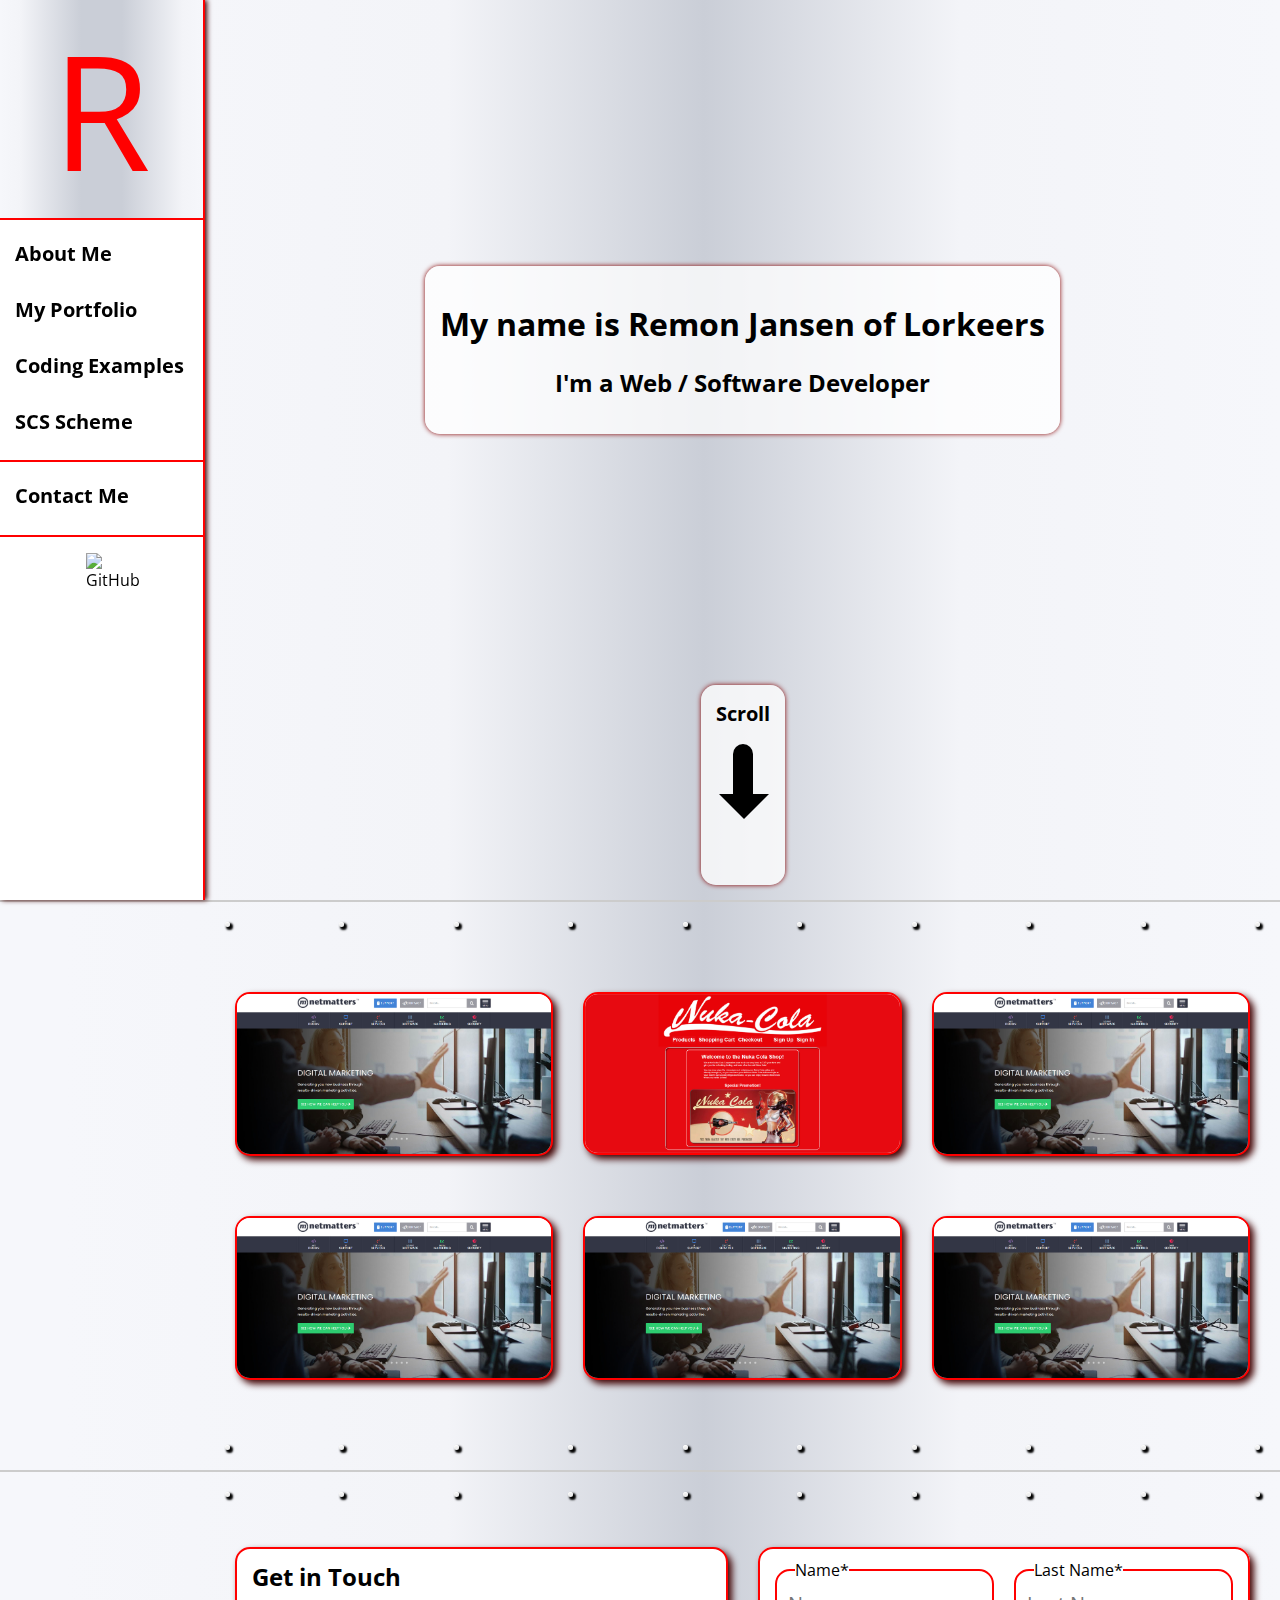
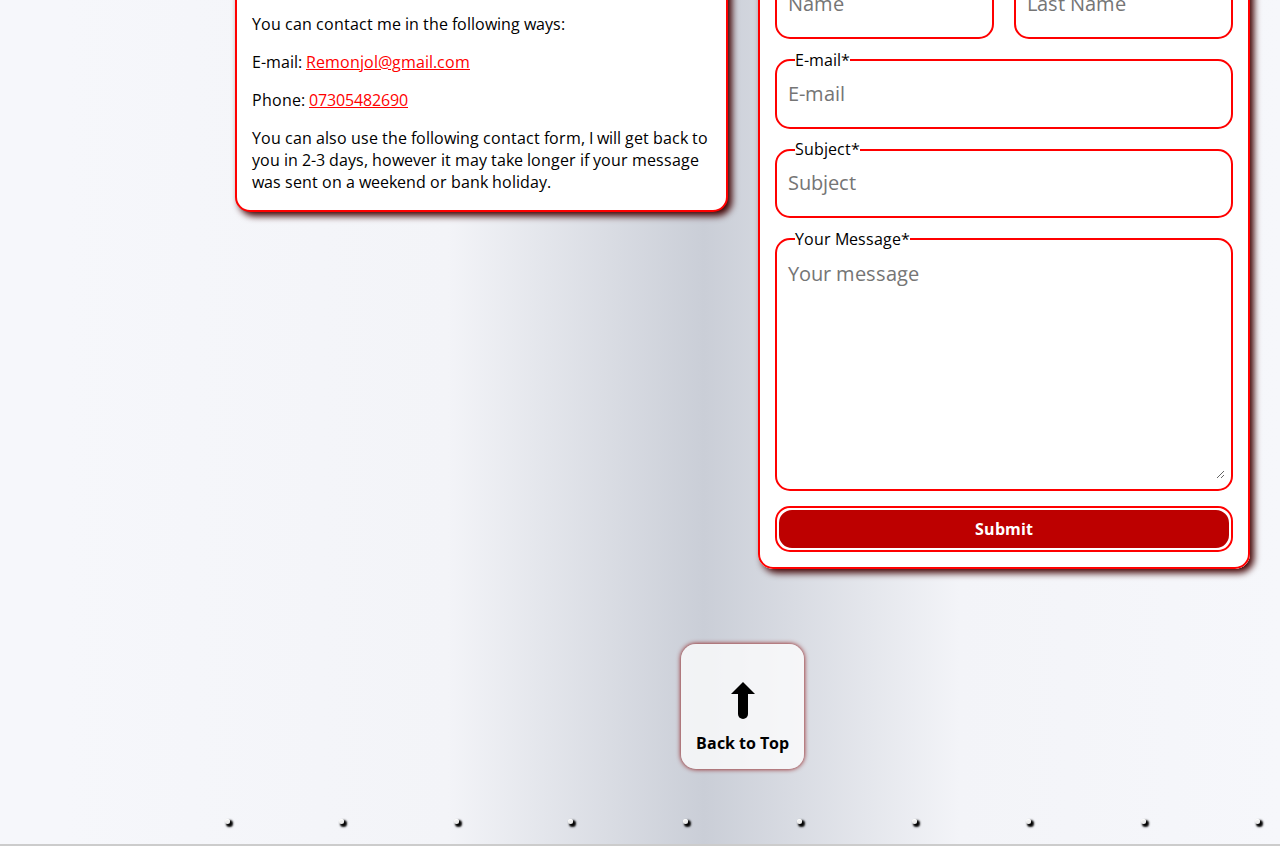
==== commit 748dfed9: "Peer review update" ====
--- a/index.html
+++ b/index.html
@@ -21,16 +21,14 @@
     <div class="page-container">
 
       <header>
+
         <div class="burger-container">
-          <a href="#">
-            <div class="burger-button">
-              <span class="burger">
-              </span>
-              <span class="burger-title">
-                Menu
-              </span>
-            </div>
-          </a>
+          <div class="burger-button">
+            <span class="burger"></span>
+            <span class="burger-title">
+              Menu
+            </span>
+          </div>
         </div>
 
         <div class="header-container">
@@ -57,7 +55,9 @@
             </div>
 
           </div>
-        </div>
+
+        </div>
+
       </header>
 
       <div class="section main-header">
@@ -101,9 +101,11 @@
               <div class="project-card-container">
                 <a href="#" target="_blank">
                   <div class="project-card">
+                    <input id="project-descr-expand-1" type="checkbox" value="">
                     <div class="project-card-content">
                       <h3>Project One</h3>
-                      <p>Netmatters Website Facsimile</p>
+                      <p>Netmatters Website Facsimile</p> <label for="project-descr-expand-1"> <span></span> </label><br><br>
+                      <p>More detailed project description</p>
                     </div>
                     <img class="project-preview" src="images/NM_project_preview.jpg" alt="">
                   </div>
@@ -113,9 +115,11 @@
               <div class="project-card-container">
                 <a href="https://5inpn0.axshare.com/" target="_blank">
                   <div class="project-card">
+                    <input id="project-descr-expand-2" type="checkbox" value="">
                     <div class="project-card-content">
                       <h3>Project Two</h3>
-                      <p>Axure Webshop</p>
+                      <p>Axure Webshop</p> <label for="project-descr-expand-2"> <span></span> </label><br><br>
+                      <p>More detailed project description</p>
                     </div>
                     <img class="project-preview" src="images/axure_project_preview.jpg" alt="">
                   </div>
@@ -125,45 +129,53 @@
               <div class="project-card-container">
                 <a href="#" target="_blank">
                   <div class="project-card">
+                    <input id="project-descr-expand-3" type="checkbox" value="">
                     <div class="project-card-content">
                       <h3>Project Three</h3>
-                      <p>Project Description</p>
-                    </div>
-                    <img class="project-preview" src="images/NM_project_preview.jpg" alt="">
-                  </div>
-                </a>
-              </div>
-
-              <div class="project-card-container">
-                <a href="#" target="_blank">
-                  <div class="project-card">
+                      <p>Project Description</p> <label for="project-descr-expand-3"> <span></span> </label><br><br>
+                      <p>More detailed project description</p>
+                    </div>
+                    <img class="project-preview" src="images/NM_project_preview.jpg" alt="">
+                  </div>
+                </a>
+              </div>
+
+              <div class="project-card-container">
+                <a href="#" target="_blank">
+                  <div class="project-card">
+                    <input id="project-descr-expand-4" type="checkbox" value="">
                     <div class="project-card-content">
                       <h3>Project Four</h3>
-                      <p>Project Description</p>
-                    </div>
-                    <img class="project-preview" src="images/NM_project_preview.jpg" alt="">
-                  </div>
-                </a>
-              </div>
-
-              <div class="project-card-container">
-                <a href="#" target="_blank">
-                  <div class="project-card">
+                      <p>Project Description</p> <label for="project-descr-expand-4"> <span></span> </label><br><br>
+                      <p>More detailed project description</p>
+                    </div>
+                    <img class="project-preview" src="images/NM_project_preview.jpg" alt="">
+                  </div>
+                </a>
+              </div>
+
+              <div class="project-card-container">
+                <a href="#" target="_blank">
+                  <div class="project-card">
+                    <input id="project-descr-expand-5" type="checkbox" value="">
                     <div class="project-card-content">
                       <h3>Project Five</h3>
-                      <p>Project Description</p>
-                    </div>
-                    <img class="project-preview" src="images/NM_project_preview.jpg" alt="">
-                  </div>
-                </a>
-              </div>
-
-              <div class="project-card-container">
-                <a href="#" target="_blank">
-                  <div class="project-card">
+                      <p>Project Description</p> <label for="project-descr-expand-5"> <span></span> </label><br><br>
+                      <p>More detailed project description</p>
+                    </div>
+                    <img class="project-preview" src="images/NM_project_preview.jpg" alt="">
+                  </div>
+                </a>
+              </div>
+
+              <div class="project-card-container">
+                <a href="#" target="_blank">
+                  <div class="project-card">
+                    <input id="project-descr-expand-6" type="checkbox" value="">
                     <div class="project-card-content">
                       <h3>Project Six</h3>
-                      <p>Project Description</p>
+                      <p>Project Description</p> <label for="project-descr-expand-6"> <span></span> </label><br><br>
+                      <p>More detailed project description</p>
                     </div>
                     <img class="project-preview" src="images/NM_project_preview.jpg" alt="">
                   </div>
--- a/css/style.css
+++ b/css/style.css
@@ -16,12 +16,19 @@
 }
 
 .project-card p {
+  display: inline-block;
   margin: 0;
 }
 
 .scroll-container h2 {
   margin: 0 auto 1rem;
   padding-bottom: 1rem;
+  font-size: 1rem;
+}
+@media (min-width: 576px) {
+  .scroll-container h2 {
+    font-size: 1.25rem;
+  }
 }
 
 .header-nav a, .header-contact a {
@@ -31,6 +38,41 @@
   overflow: hidden;
 }
 
+.header-title-container h1 {
+  font-size: 1.5rem;
+}
+@media (min-width: 576px) {
+  .header-title-container h1 {
+    font-size: 2rem;
+  }
+}
+@media (max-height: 480px) {
+  .header-title-container h1 {
+    font-size: 1.5rem;
+    margin-top: 0;
+  }
+}
+
+.header-title-container h2 {
+  font-size: 1rem;
+}
+@media (min-width: 576px) {
+  .header-title-container h2 {
+    font-size: 1.5rem;
+  }
+}
+@media (max-height: 480px) {
+  .header-title-container h2 {
+    font-size: 1rem;
+    margin-bottom: 0rem;
+  }
+}
+
+.header-initial span {
+  background-color: white;
+  width: 100%;
+}
+
 .contact-info a {
   color: red;
   -webkit-transition: color 500ms ease;
@@ -51,6 +93,7 @@
   background: white;
   margin: 0;
   display: table;
+  line-height: 1.25rem;
 }
 
 .scroll-container-bottom h2 {
@@ -58,7 +101,7 @@
   font-size: 1rem;
 }
 
-.scs-scheme ul {
+.scs-container-content ul {
   list-style: inside;
   padding: 0;
 }
@@ -75,6 +118,11 @@
 .scs-scheme h3 {
   text-align: center;
   margin: 0 auto;
+}
+
+.scs-container-content a {
+  color: red;
+  text-decoration: underline;
 }
 
 .github-icon {
@@ -106,10 +154,6 @@
   }
 }
 
-.fieldset-legend {
-  color: red;
-}
-
 .main-contact input {
   font-family: inherit;
   font-size: 1.25rem;
@@ -126,8 +170,6 @@
 .main-contact textarea {
   font-family: inherit;
   font-size: 1.25rem;
-  resize: vertical;
-  overflow: auto;
   scrollbar-base-color: white;
   scrollbar-face-color: red;
   scrollbar-3dlight-color: white;
@@ -136,6 +178,8 @@
   scrollbar-arrow-color: red;
   scrollbar-shadow-color: white;
   scrollbar-dark-shadow-color: white;
+  resize: vertical;
+  overflow: auto;
 }
 
 .main-contact textarea::-webkit-scrollbar-track {
@@ -168,7 +212,7 @@
 
 .contactform-field {
   border: none;
-  padding: 0.5rem;
+  padding: 10px 0.5rem 15px;
   width: 99%;
   margin: 0 -10px 5px -15px;
   line-height: 1.25rem;
@@ -176,10 +220,58 @@
 
 .contactform-textarea {
   border: none;
-  padding: 0.5rem;
+  padding: 10px 0.5rem 15px;
   width: 99%;
   margin: 0 -10px 5px -15px;
   line-height: 1.25rem;
+  padding-top: 15px;
+}
+
+#project-descr-expand-1:checked + .project-card-content {
+  height: 100%;
+}
+
+#project-descr-expand-2:checked + .project-card-content {
+  height: 100%;
+}
+
+#project-descr-expand-3:checked + .project-card-content {
+  height: 100%;
+}
+
+#project-descr-expand-4:checked + .project-card-content {
+  height: 100%;
+}
+
+#project-descr-expand-5:checked + .project-card-content {
+  height: 100%;
+}
+
+#project-descr-expand-6:checked + .project-card-content {
+  height: 100%;
+}
+
+.project-card label {
+  float: right;
+  -webkit-transition: color 0.5s ease;
+  transition: color 0.5s ease;
+}
+
+.project-card label:hover {
+  float: right;
+  color: red;
+  -webkit-transition: color 0.5s ease;
+  transition: color 0.5s ease;
+}
+
+.project-card-content span::after {
+  content: "Read More";
+  text-decoration: underline;
+}
+
+.project-card input:checked + .project-card-content span:after {
+  content: "Close";
+  text-decoration: underline;
 }
 
 .submit-button {
@@ -209,10 +301,14 @@
 
 .header-initial:hover {
   color: red;
-  background: -webkit-gradient(linear, left top, right top, from(#f6f7fb), color-stop(10%, #f3f4f8), color-stop(40%, #caced7), color-stop(60%, #caced7), color-stop(90%, #f3f4f8), to(#f6f7fb));
-  background: linear-gradient(90deg, #f6f7fb 0%, #f3f4f8 10%, #caced7 40%, #caced7 60%, #f3f4f8 90%, #f6f7fb 100%);
   -webkit-transition: color 500ms ease;
   transition: color 500ms ease;
+}
+
+.header-initial:hover .header-letter {
+  background-color: rgba(255, 255, 255, 0);
+  -webkit-transition: background-color 500ms ease;
+  transition: background-color 500ms ease;
 }
 
 .header-nav a:after, .header-contact a:after {
@@ -259,18 +355,45 @@
 }
 
 .scroll-container:hover > .arrow {
-  height: 75px;
+  height: 40px;
   background-color: black;
   -webkit-transition: height 0.3s ease-in;
   transition: height 0.3s ease-in;
 }
+@media (min-width: 576px) {
+  .scroll-container:hover > .arrow {
+    height: 75px;
+  }
+}
+@media (max-height: 480px) {
+  .scroll-container:hover > .arrow {
+    height: 40px;
+    background-color: black;
+    -webkit-transition: height 0.3s ease-in;
+    transition: height 0.3s ease-in;
+  }
+}
 
 .scroll-container:hover > .arrow:after {
-  border-left: 25px solid transparent;
-  border-right: 25px solid transparent;
-  border-top: 50px solid black;
+  border-left: 12px solid transparent;
+  border-right: 12px solid transparent;
+  border-top: 25px solid black;
   -webkit-transition: border 0.3s ease;
   transition: border 0.3s ease;
+}
+@media (min-width: 576px) {
+  .scroll-container:hover > .arrow:after {
+    border-left: 25px solid transparent;
+    border-right: 25px solid transparent;
+    border-top: 50px solid black;
+  }
+}
+@media (max-height: 480px) {
+  .scroll-container:hover > .arrow:after {
+    border-left: 12px solid transparent;
+    border-right: 12px solid transparent;
+    border-top: 25px solid black;
+  }
 }
 
 .project-card:hover > .project-preview {
@@ -281,7 +404,6 @@
 .project-card:hover > .project-card-content {
   visibility: visible;
   background: rgba(255, 255, 255, 0.75);
-  width: 120%;
   -webkit-transform: translateX(-10px);
           transform: translateX(-10px);
   border-radius: 15px;
@@ -291,14 +413,20 @@
   color: black;
   -webkit-transition: color 500ms ease;
   transition: color 500ms ease;
+}
+
+.scs-container-content a:hover {
+  color: black;
+  -webkit-transition: color 500ms ease;
+  transition: color 500ms ease;
   text-decoration: underline;
 }
 
 .burger-container {
   display: block;
   position: fixed;
-  top: 15px;
-  left: 15px;
+  top: 10px;
+  left: 10px;
   z-index: 4;
   text-transform: uppercase;
 }
@@ -307,25 +435,30 @@
     display: none;
   }
 }
+@media (max-height: 599px) {
+  .burger-container {
+    display: block;
+  }
+}
 
 .burger-button {
   border: 2px solid red;
   border-radius: 15px;
-  -webkit-box-shadow: 7px 7px 5px #400000;
-          box-shadow: 7px 7px 5px #400000;
+  -webkit-box-shadow: 2px 2px 4px #400000;
+          box-shadow: 2px 2px 4px #400000;
   background: white;
-  border-radius: 15px;
-  height: 75px;
-  width: 75px;
+  border-radius: 10px;
+  height: 50px;
+  width: 50px;
 }
 
 .burger {
   content: "";
   background: red;
-  top: 25px;
-  left: 12px;
+  top: 17px;
+  left: 6px;
   height: 6px;
-  width: 50px;
+  width: 40px;
   position: absolute;
   border-radius: 3px;
 }
@@ -335,7 +468,7 @@
   background: black;
   top: -10px;
   height: 6px;
-  width: 50px;
+  width: 40px;
   position: absolute;
   border-radius: 3px;
 }
@@ -345,16 +478,17 @@
   background: black;
   top: 10px;
   height: 6px;
-  width: 50px;
+  width: 40px;
   position: absolute;
   border-radius: 3px;
 }
 
 .burger-title {
   position: absolute;
-  top: 44px;
-  left: 13px;
+  top: 32px;
+  left: 8px;
   font-weight: 700;
+  font-size: 0.7rem;
 }
 
 .header-container {
@@ -364,21 +498,58 @@
   height: 100%;
   position: fixed;
   background-color: white;
-  -webkit-box-shadow: 5px 0px 5px #400000;
-          box-shadow: 5px 0px 5px #400000;
+  -webkit-box-shadow: 2px 0px 5px #400000;
+          box-shadow: 2px 0px 5px #400000;
 }
 @media (min-width: 576px) {
   .header-container {
     display: block;
   }
+}
+@media (max-height: 599px) {
+  .header-container {
+    display: none;
+  }
+}
+
+.header-container::-webkit-scrollbar-track {
+  border-radius: 10px;
+  background-color: #eee;
+  -webkit-box-shadow: inset 2px 2px 1px #ccc;
+          box-shadow: inset 2px 2px 1px #ccc;
+}
+
+.header-container::-webkit-scrollbar {
+  width: 12px;
+}
+
+.header-container::-webkit-scrollbar-thumb {
+  border-radius: 10px;
+  background-color: #bd0000;
+  -webkit-box-shadow: inset 1px 1px 1px white;
+          box-shadow: inset 1px 1px 1px white;
+}
+
+.header-container::-webkit-scrollbar-thumb:active {
+  background-color: red;
 }
 
 .header-initial {
   color: black;
   font-size: 10rem;
   text-align: center;
+  display: -webkit-box;
+  display: -ms-flexbox;
+  display: flex;
   padding: 0 15px;
   border-bottom: 2px solid red;
+  padding: 0;
+  background: -webkit-gradient(linear, left top, right top, from(#f6f7fb), color-stop(10%, #f3f4f8), color-stop(40%, #caced7), color-stop(60%, #caced7), color-stop(90%, #f3f4f8), to(#f6f7fb));
+  background: linear-gradient(90deg, #f6f7fb 0%, #f3f4f8 10%, #caced7 40%, #caced7 60%, #f3f4f8 90%, #f6f7fb 100%);
+}
+
+.header-letter {
+  width: 100%;
 }
 
 .header-nav {
@@ -411,6 +582,7 @@
 
 html {
   font-family: "Open Sans", sans-serif;
+  scroll-behavior: smooth;
 }
 
 main {
@@ -460,6 +632,11 @@
 @media (min-width: 576px) {
   .section {
     padding: 15px 15px 15px 220px;
+  }
+}
+@media (max-height: 599px) {
+  .section {
+    padding: 15px;
   }
 }
 
@@ -495,7 +672,7 @@
 }
 
 .header-title-container {
-  background: rgba(255, 255, 255, 0.55);
+  background: rgba(255, 255, 255, 0.75);
   -webkit-box-shadow: 0px 0px 5px #860000;
           box-shadow: 0px 0px 5px #860000;
   border-radius: 15px;
@@ -518,9 +695,19 @@
     width: auto;
   }
 }
+@media (max-height: 480px) {
+  .header-title-container {
+    padding: 5px 15px;
+  }
+}
+@media (max-height: 345px) {
+  .header-title-container {
+    width: 300px;
+  }
+}
 
 .scroll-container-bottom {
-  background: rgba(255, 255, 255, 0.55);
+  background: rgba(255, 255, 255, 0.75);
   -webkit-box-shadow: 0px 0px 5px #860000;
           box-shadow: 0px 0px 5px #860000;
   border-radius: 15px;
@@ -536,12 +723,22 @@
 }
 
 .scroll-container {
-  background: rgba(255, 255, 255, 0.55);
+  background: rgba(255, 255, 255, 0.75);
   -webkit-box-shadow: 0px 0px 5px #860000;
           box-shadow: 0px 0px 5px #860000;
   border-radius: 15px;
   padding: 15px 15px;
-  height: 200px;
+  height: 135px;
+}
+@media (min-width: 576px) {
+  .scroll-container {
+    height: 200px;
+  }
+}
+@media (max-height: 480px) {
+  .scroll-container {
+    height: 135px;
+  }
 }
 
 .arrow-bottom {
@@ -561,7 +758,7 @@
   content: "";
   position: absolute;
   left: -70%;
-  bottom: 100%;
+  bottom: 99%;
   width: 0;
   height: 0;
   border-left: 12px solid transparent;
@@ -579,14 +776,26 @@
 .arrow {
   margin: -15px auto 0;
   position: relative;
-  width: 20px;
-  height: 50px;
+  width: 10px;
+  height: 25px;
   background-color: black;
   border-top-left-radius: 10px;
   border-top-right-radius: 10px;
   top: 0;
   -webkit-transition: height 0.3s ease-in;
   transition: height 0.3s ease-in;
+}
+@media (min-width: 576px) {
+  .arrow {
+    width: 20px;
+    height: 50px;
+  }
+}
+@media (max-height: 480px) {
+  .arrow {
+    width: 10px;
+    height: 25px;
+  }
 }
 
 .arrow:after {
@@ -596,11 +805,25 @@
   left: -70%;
   width: 0;
   height: 0;
-  border-left: 25px solid transparent;
-  border-right: 25px solid transparent;
-  border-top: 25px solid black;
+  border-left: 12px solid transparent;
+  border-right: 12px solid transparent;
+  border-top: 12px solid black;
   -webkit-transition: border 0.3s ease;
   transition: border 0.3s ease;
+}
+@media (min-width: 576px) {
+  .arrow:after {
+    border-left: 25px solid transparent;
+    border-right: 25px solid transparent;
+    border-top: 25px solid black;
+  }
+}
+@media (max-height: 480px) {
+  .arrow:after {
+    border-left: 12px solid transparent;
+    border-right: 12px solid transparent;
+    border-top: 12px solid black;
+  }
 }
 
 .rivets {
@@ -642,6 +865,11 @@
     padding: 15px 15px 15px 220px;
   }
 }
+@media (max-height: 599px) {
+  .main-portfolio {
+    padding: 15px;
+  }
+}
 
 .container-project {
   margin: 0 -15px;
@@ -677,8 +905,8 @@
 .project-card {
   border: 2px solid red;
   border-radius: 15px;
-  -webkit-box-shadow: 7px 7px 5px #400000;
-          box-shadow: 7px 7px 5px #400000;
+  -webkit-box-shadow: 4px 4px 7px #400000;
+          box-shadow: 4px 4px 7px #400000;
   background: white;
   display: -webkit-box;
   display: -ms-flexbox;
@@ -696,10 +924,13 @@
   padding: 15px 25px;
   -webkit-transform: translateX(-450px);
           transform: translateX(-450px);
-  -webkit-transition: -webkit-transform 0.5s ease;
-  transition: -webkit-transform 0.5s ease;
-  transition: transform 0.5s ease;
-  transition: transform 0.5s ease, -webkit-transform 0.5s ease;
+  -webkit-transition: -webkit-transform 0.5s ease 0.5s;
+  transition: -webkit-transform 0.5s ease 0.5s;
+  transition: transform 0.5s ease 0.5s;
+  transition: transform 0.5s ease 0.5s, -webkit-transform 0.5s ease 0.5s;
+  height: 77px;
+  overflow: hidden;
+  width: 105%;
 }
 
 .project-preview {
@@ -707,6 +938,10 @@
   width: 100%;
   -webkit-transition: 0.8s ease;
   transition: 0.8s ease;
+}
+
+.project-card input {
+  display: none;
 }
 
 .aboutme {
@@ -721,27 +956,41 @@
       align-content: normal;
   height: 100vh;
 }
+@media (max-height: 345px) {
+  .aboutme {
+    -webkit-box-orient: horizontal;
+    -webkit-box-direction: normal;
+        -ms-flex-direction: row;
+            flex-direction: row;
+  }
+}
 
 .about-container {
   border: 2px solid red;
   border-radius: 15px;
-  -webkit-box-shadow: 7px 7px 5px #400000;
-          box-shadow: 7px 7px 5px #400000;
+  -webkit-box-shadow: 4px 4px 7px #400000;
+          box-shadow: 4px 4px 7px #400000;
   background: white;
-  max-width: 350px;
   padding: 0 15px;
   margin: auto;
   text-align: center;
   background: white;
+  max-width: 300px;
+}
+@media (min-width: 425px) {
+  .about-container {
+    width: 325px;
+  }
 }
 @media (min-width: 768px) {
   .about-container {
-    width: 50%;
-  }
-}
-@media (min-width: 1200px) {
+    width: 500px;
+    max-width: none;
+  }
+}
+@media (max-height: 345px) {
   .about-container {
-    width: 35%;
+    margin: 30px auto;
   }
 }
 
@@ -756,8 +1005,8 @@
 .coding-examples-container {
   border: 2px solid red;
   border-radius: 15px;
-  -webkit-box-shadow: 7px 7px 5px #400000;
-          box-shadow: 7px 7px 5px #400000;
+  -webkit-box-shadow: 4px 4px 7px #400000;
+          box-shadow: 4px 4px 7px #400000;
   background: white;
   max-width: 350px;
   padding: 0 15px;
@@ -850,8 +1099,8 @@
   background: white;
   border: 2px solid red;
   border-radius: 15px;
-  -webkit-box-shadow: 7px 7px 5px #400000;
-          box-shadow: 7px 7px 5px #400000;
+  -webkit-box-shadow: 4px 4px 7px #400000;
+          box-shadow: 4px 4px 7px #400000;
   background: white;
   padding: 15px 15px 30px;
   margin: 0 auto;
@@ -914,6 +1163,11 @@
     padding: 15px 15px 15px 220px;
   }
 }
+@media (max-height: 599px) {
+  .main-contact {
+    padding: 15px;
+  }
+}
 
 .container-contact {
   margin-bottom: 15px;
@@ -930,8 +1184,8 @@
 .contact-info-inner {
   border: 2px solid red;
   border-radius: 15px;
-  -webkit-box-shadow: 7px 7px 5px #400000;
-          box-shadow: 7px 7px 5px #400000;
+  -webkit-box-shadow: 4px 4px 7px #400000;
+          box-shadow: 4px 4px 7px #400000;
   background: white;
   padding: 15px;
 }
@@ -973,8 +1227,8 @@
 .contactform-fieldset {
   border: 2px solid red;
   border-radius: 15px;
-  -webkit-box-shadow: 7px 7px 5px #400000;
-          box-shadow: 7px 7px 5px #400000;
+  -webkit-box-shadow: 4px 4px 7px #400000;
+          box-shadow: 4px 4px 7px #400000;
   background: white;
   padding: 15px;
 }
@@ -982,9 +1236,9 @@
 .field-border {
   display: inline-block;
   padding: 0 2px;
-  margin: -0.5rem 0 0 1rem;
+  margin: -0.7rem 0 0 1rem;
   line-height: 1rem;
-  color: red;
+  color: black;
   width: 100%;
 }
 
@@ -992,7 +1246,7 @@
   border: 2px solid red;
   border-radius: 15px;
   width: 100%;
-  margin: 5px 0px;
+  margin: 5px 0px 15px;
 }
 
 .contact-field-container {
@@ -1001,14 +1255,14 @@
 
 @media (min-width: 576px) {
   .contact-field-container:nth-of-type(1) {
-    padding-right: 5px;
+    padding-right: 10px;
     width: 50%;
   }
 }
 
 @media (min-width: 576px) {
   .contact-field-container:nth-of-type(2) {
-    padding-left: 5px;
+    padding-left: 10px;
     width: 50%;
   }
 }
@@ -1017,7 +1271,7 @@
   border: 2px solid red;
   border-radius: 15px;
   width: 100%;
-  margin: 5px 0px;
+  margin: 5px 0px 15px;
 }
 
 @media (min-width: 576px) {
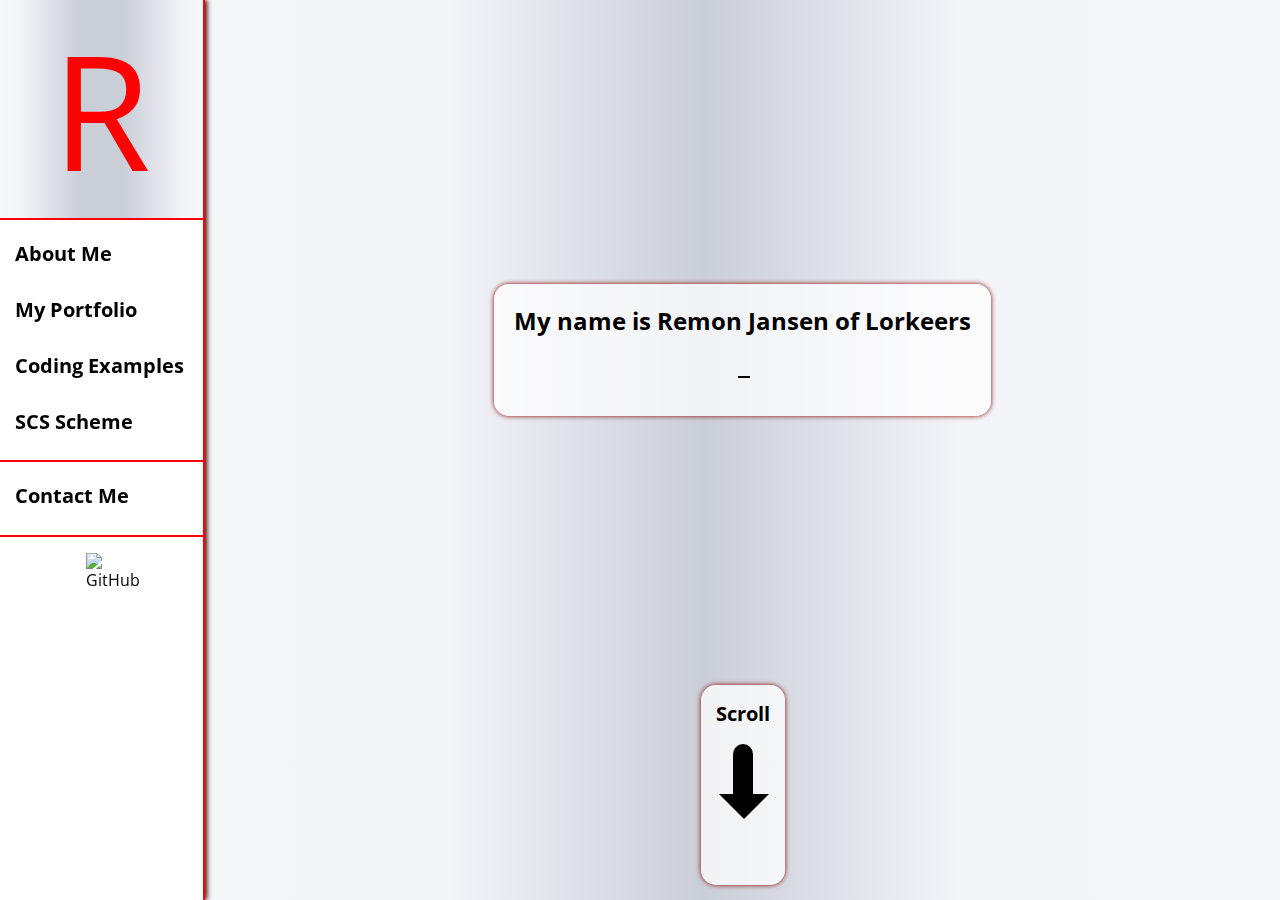
==== commit 034bc1f2: "Feedback update" ====
--- a/index.html
+++ b/index.html
@@ -7,9 +7,18 @@
     <link rel="preconnect" href="https://fonts.googleapis.com">
     <link rel="preconnect" href="https://fonts.gstatic.com" crossorigin>
     <link href="https://fonts.googleapis.com/css2?family=Open+Sans:ital,wght@0,300;0,400;0,600;0,700;0,800;1,300;1,400;1,600;1,700;1,800&display=swap" rel="stylesheet">
+    <link rel="apple-touch-icon" sizes="180x180" href="images/apple-touch-icon.png">
+    <link rel="icon" type="image/png" sizes="32x32" href="images/favicon-32x32.png">
+    <link rel="icon" type="image/png" sizes="16x16" href="images/favicon-16x16.png">
+    <link rel="manifest" href="site.webmanifest">
+    <meta name="description" content="Remon Jansen of Lorkeers' web developer portfolio,
+     made as part of the Netmatters Scion Coalition Scheme, to display my skills and abilities, projects and coding examples.">
+    <meta name="keywords" content="web, webdev, CSS, HTML, JavaScript, Remon Jansen of Lorkeers, Netmatters, Scion, portfolio">
+    <meta name="author" content="Remon Jansen of Lorkeers">
+
+    <script src="js/jquery-3.6.0.min.js"></script>
 
     <title>Remon Jansen of Lorkeers</title>
-    <meta name="description" content="Remon Jansen of Lorkeers' Web / Software Dev Portfolio">
     <meta name="author" content="Remon Jansen of Lorkeers">
 
     <link rel="stylesheet" href="css/style.css">
@@ -17,7 +26,7 @@
   </head>
 
   <body>
-
+    <div class="overlay"></div>
     <div class="page-container">
 
       <header>
@@ -29,12 +38,41 @@
               Menu
             </span>
           </div>
+          <div class="burger-menu">
+            <div class="burger-menu-overlay">
+
+            </div>
+            <div class="burger-menu-container">
+              <a href="index.html"><div class="burger-header">
+                <span class="burger-header-letter">R</span>
+              </div></a>
+
+              <div class="burger-nav">
+                <h2><a href="aboutme.html#aboutme">About Me</a></h2>
+                <h2><a href="index.html#portfolio">My Portfolio</a></h2>
+                <h2><a href="codingexamples.html#coding-examples">Coding Examples</a></h2>
+                <h2><a href="scs-scheme.html#scs-scheme">SCS Scheme</a></h2>
+              </div>
+
+              <div class="burger-contact">
+                <h2><a href="index.html#contact">Contact Me</a></h2>
+              </div>
+
+              <div class="header-socialmedia">
+
+                <div class="socialmedia-item github-icon">
+                  <a href="https://github.com/RemonJoL" target="_blank"><img src="images/GitHub-Mark-32px.png" alt="GitHub"></a>
+                </div>
+
+              </div>
+            </div>
+          </div>
         </div>
 
         <div class="header-container">
 
           <a href="index.html"><div class="header-initial">
-            <span class="header-letter" >R</span>
+            <span class="header-letter">R</span>
           </div></a>
 
           <div class="header-nav">
@@ -54,6 +92,19 @@
               <a href="https://github.com/RemonJoL" target="_blank"><img src="images/GitHub-Mark-32px.png" alt="GitHub"></a>
             </div>
 
+            <!-- Colour changer slider -->
+            <!-- <ul>
+              <li>
+                <label for="filter-select">Choose a filter function:</label>
+                <select id="filter-select">
+                  <option selected>hue-rotate</option>
+                </select>
+              </li>
+              <li>
+                <input type="range"><output></output>
+              </li>
+            </ul> -->
+
           </div>
 
         </div>
@@ -62,9 +113,9 @@
 
       <div class="section main-header">
 
-        <div class="header-title header-title-container">
+        <div class="header-title header-title-container" id="header-title">
           <h1>My name is Remon Jansen of Lorkeers</h1>
-          <h2>I'm a Web / Software Developer</h2>
+          <span class="typewriterItem"></span>
         </div>
 
         <a href="#portfolio">
@@ -99,15 +150,13 @@
 
             <div class="container-project">
               <div class="project-card-container">
-                <a href="#" target="_blank">
+                <a href="https://netmatters.remon-jansen.netmatters-scs.co.uk" target="_blank">
                   <div class="project-card">
-                    <input id="project-descr-expand-1" type="checkbox" value="">
                     <div class="project-card-content">
-                      <h3>Project One</h3>
-                      <p>Netmatters Website Facsimile</p> <label for="project-descr-expand-1"> <span></span> </label><br><br>
-                      <p>More detailed project description</p>
-                    </div>
-                    <img class="project-preview" src="images/NM_project_preview.jpg" alt="">
+                      <h3>Netmatters Website Facsimile</h3>
+                      <p>The first project was to create a Netmatters website facsimile using HTML, CSS and JavaScript</p>
+                    </div>
+                    <img class="project-preview" src="images/netmattersPreview.png" alt="">
                   </div>
                 </a>
               </div>
@@ -115,72 +164,38 @@
               <div class="project-card-container">
                 <a href="https://5inpn0.axshare.com/" target="_blank">
                   <div class="project-card">
-                    <input id="project-descr-expand-2" type="checkbox" value="">
                     <div class="project-card-content">
-                      <h3>Project Two</h3>
-                      <p>Axure Webshop</p> <label for="project-descr-expand-2"> <span></span> </label><br><br>
-                      <p>More detailed project description</p>
-                    </div>
-                    <img class="project-preview" src="images/axure_project_preview.jpg" alt="">
+                      <h3>Axure Webshop</h3>
+                      <p>The second project was to create a high-fidelity prototype for a fictional Webshop using Axure</p>
+                    </div>
+                    <img class="project-preview" src="images/axurePreview.png" alt="">
                   </div>
                 </a>
               </div>
 
               <div class="project-card-container">
-                <a href="#" target="_blank">
+                <a href="http://pairs-project.remon-jansen.netmatters-scs.co.uk/" target="_blank">
                   <div class="project-card">
-                    <input id="project-descr-expand-3" type="checkbox" value="">
                     <div class="project-card-content">
-                      <h3>Project Three</h3>
-                      <p>Project Description</p> <label for="project-descr-expand-3"> <span></span> </label><br><br>
-                      <p>More detailed project description</p>
-                    </div>
-                    <img class="project-preview" src="images/NM_project_preview.jpg" alt="">
+                      <h3>Pairs Project</h3>
+                      <p>For the pairs project we had to co-operate with another Scion to make a website for a (fictional) company</p>
+                    </div>
+                    <img class="project-preview" src="images/pairs-projectPreview.png" alt="">
                   </div>
                 </a>
               </div>
 
               <div class="project-card-container">
-                <a href="#" target="_blank">
+                <a href="http://pic-and-post.remon-jansen.netmatters-scs.co.uk/" target="_blank">
                   <div class="project-card">
-                    <input id="project-descr-expand-4" type="checkbox" value="">
                     <div class="project-card-content">
-                      <h3>Project Four</h3>
-                      <p>Project Description</p> <label for="project-descr-expand-4"> <span></span> </label><br><br>
-                      <p>More detailed project description</p>
-                    </div>
-                    <img class="project-preview" src="images/NM_project_preview.jpg" alt="">
+                      <h3>JavaScript Reflection</h3>
+                      <p>As part of the JavaScript reflection we had to create an app that allows users to link pictures from a photo API to email addresses</p>
+                    </div>
+                    <img class="project-preview" src="images/pic&postPreview.png" alt="">
                   </div>
                 </a>
               </div>
-
-              <div class="project-card-container">
-                <a href="#" target="_blank">
-                  <div class="project-card">
-                    <input id="project-descr-expand-5" type="checkbox" value="">
-                    <div class="project-card-content">
-                      <h3>Project Five</h3>
-                      <p>Project Description</p> <label for="project-descr-expand-5"> <span></span> </label><br><br>
-                      <p>More detailed project description</p>
-                    </div>
-                    <img class="project-preview" src="images/NM_project_preview.jpg" alt="">
-                  </div>
-                </a>
-              </div>
-
-              <div class="project-card-container">
-                <a href="#" target="_blank">
-                  <div class="project-card">
-                    <input id="project-descr-expand-6" type="checkbox" value="">
-                    <div class="project-card-content">
-                      <h3>Project Six</h3>
-                      <p>Project Description</p> <label for="project-descr-expand-6"> <span></span> </label><br><br>
-                      <p>More detailed project description</p>
-                    </div>
-                    <img class="project-preview" src="images/NM_project_preview.jpg" alt="">
-                  </div>
-                </a>
-              </div>
             </div>
 
             <ul class="rivets">
@@ -226,7 +241,7 @@
                   <div class="contact-info-inner">
 
                     <div class="contact-info-header">
-                      <h2>Get in Touch</h2>
+                      <h1>Get in Touch</h1>
                     </div>
 
                     <div class="contact-info-content">
@@ -236,6 +251,23 @@
                       <p>You can also use the following contact form, I will get back to you in 2-3 days, however it may take longer if your message was sent on a weekend or bank holiday. </p>
                     </div>
 
+                    <div class="contact-icons-container">
+
+                    <div class="contact-icons">
+                      <div class="contact-icons-shine"></div>
+                      <a href="mailto:remonjol@gmail.com" title="E-mail Me"><img class="contact-icon-email" src="images/email-icon.svg" alt=""></a>
+                    </div>
+
+                    <div class="contact-icons">
+                      <a href="tel:+447305482690" title="Call Me"><img class="contact-icon-phone" src="images/phone-iconB.svg" alt=""></a>
+                    </div>
+
+                    <div class="contact-icons">
+                    <img class="contact-icon-discord" src="images/discord-logo.svg" title="Add me on Discord: Varinus#6230">
+                    </div>
+
+                    </div>
+
                   </div>
 
                 </div>
@@ -251,7 +283,9 @@
                       <div class="contact-field-outer">
                         <div class="field-border border-name">
                           <p>Name*</p>
-                          <input class="contactform-field" type="text" value="" placeholder="Name">
+                          <input id="name-field" class="contactform-field" name="nameField" type="text" value="" placeholder="Name">
+                          <div class="green-dot validation-dot"></div>
+                          <div class="red-dot validation-dot"></div>
                         </div>
                       </div>
                     </div>
@@ -260,7 +294,9 @@
                       <div class="contact-field-outer">
                         <div class="field-border border-lastname">
                           <p>Last Name*</p>
-                          <input class="contactform-field" type="text" value="" placeholder="Last Name">
+                          <input id="surname-field" class="contactform-field" name="surnameField" type="text" value="" placeholder="Last Name">
+                          <div class="green-dot validation-dot"></div>
+                          <div class="red-dot validation-dot"></div>
                         </div>
                       </div>
                     </div>
@@ -269,7 +305,9 @@
                       <div class="contact-field-outer field-single">
                         <div class="field-border border-email">
                           <p>E-mail*</p>
-                          <input class="contactform-field" type="text" value="" placeholder="E-mail">
+                          <input id="email-field" class="contactform-field" name="emailfield" type="text" value="" placeholder="E-mail">
+                          <div class="green-dot validation-dot"></div>
+                          <div class="red-dot validation-dot"></div>
                         </div>
                       </div>
                     </div>
@@ -278,21 +316,28 @@
                       <div class="contact-field-outer field-single">
                         <div class="field-border border-subject">
                           <p>Subject*</p>
-                          <input class="contactform-field" type="text" value="" placeholder="Subject">
+                          <input id="subject-field" class="contactform-field" name="subjectField" type="text" value="" placeholder="Subject">
+                          <div class="green-dot validation-dot"></div>
+                          <div class="red-dot validation-dot"></div>
                         </div>
                       </div>
                     </div>
 
                     <div class="contact-field-container">
-                      <div class="contact-field-outer-message">
+                      <div class="contact-field-outer">
                         <div class="field-border border-message">
                           <p>Your Message*</p>
-                          <textarea class="contactform-textarea" rows="10" placeholder="Your message"></textarea>
+                          <textarea id="message-field" class="contactform-textarea" name="messageField" rows="10" placeholder="Your message"></textarea>
+                          <div class="green-dot validation-dot"></div>
+                          <div class="red-dot validation-dot"></div>
                         </div>
                       </div>
                     </div>
 
                     <div class="submit-button-container">
+                      <div class="contact-confirmation-container">
+                          <p>Confirmation message</p>
+                      </div>
                       <div class="submit-button">
                         <span>Submit</span>
                       </div>
@@ -336,6 +381,59 @@
 
     </div>
 
+    <script src="js/typewriter.js"></script>
+    <script src="js/email-validation.js"></script>
+    <script src="js/burger-menu.js"></script>
+
+    <!-- Colour changer script -->
+    <!-- <script>
+    const selectElem = document.querySelector('select');
+    const divElem = document.querySelector('div');
+    const slider = document.querySelector('input');
+    const output = document.querySelector('output');
+    const curValue = document.querySelector('p code');
+
+    selectElem.addEventListener('change', () => {
+      setSlider(selectElem.value);
+      setDiv(selectElem.value);
+    });
+
+    slider.addEventListener('input', () => {
+      setDiv(selectElem.value);
+    });
+
+    function setSlider(filter) {
+      (filter === 'hue-rotate')
+        slider.value = 0;
+        slider.min = 0;
+        slider.max = 360;
+        slider.step = 0.5;
+        slider.setAttribute('data-unit', 'deg');
+    }
+
+    function setDiv(filter) {
+        divElem.style.filter = `${selectElem.value}(${slider.value}${slider.getAttribute('data-unit')}`;
+      updateOutput();
+      updateCurValue();
+    }
+
+    function updateOutput() {
+      output.textContent = slider.value;
+    }
+
+    function updateCurValue() {
+      curValue.textContent = `filter: ${divElem.style.filter}`;
+    }
+
+    setSlider(selectElem.value);
+    setDiv(selectElem.value);
+
+  slider.oninput = function() {
+    output.innerHTML = this.value;
+    // object1.style.hue-rotate = this.value;
+  }
+  </script> -->
+
   </body>
 
 </html>
--- a/css/style.css
+++ b/css/style.css
@@ -3,32 +3,12 @@
   color: inherit;
 }
 
+a:visited {
+  color: inherit;
+}
+
 header h2 {
   font-size: 1.25rem;
-}
-
-a:visited {
-  color: inherit;
-}
-
-.project-card h3 {
-  margin: 0;
-}
-
-.project-card p {
-  display: inline-block;
-  margin: 0;
-}
-
-.scroll-container h2 {
-  margin: 0 auto 1rem;
-  padding-bottom: 1rem;
-  font-size: 1rem;
-}
-@media (min-width: 576px) {
-  .scroll-container h2 {
-    font-size: 1.25rem;
-  }
 }
 
 .header-nav a, .header-contact a {
@@ -43,7 +23,17 @@
 }
 @media (min-width: 576px) {
   .header-title-container h1 {
-    font-size: 2rem;
+    margin: 5px 5px 20px 5px;
+  }
+}
+@media (min-width: 768px) {
+  .header-title-container h1 {
+    font-size: 1.4rem;
+  }
+}
+@media (min-width: 992px) {
+  .header-title-container h1 {
+    font-size: 1.5rem;
   }
 }
 @media (max-height: 480px) {
@@ -68,25 +58,91 @@
   }
 }
 
-.header-initial span {
-  background-color: white;
-  width: 100%;
-}
-
-.contact-info a {
+.scroll-container h2 {
+  margin: 0 auto 1rem;
+  padding-bottom: 1rem;
+  font-size: 1rem;
+}
+@media (min-width: 576px) {
+  .scroll-container h2 {
+    font-size: 1.25rem;
+  }
+}
+
+.scroll-container-bottom h2 {
+  margin-bottom: 0;
+  font-size: 1rem;
+}
+
+.project-card h3 {
+  margin: -10px 0 0;
+  font-size: 1rem;
+}
+@media (min-width: 425px) {
+  .project-card h3 {
+    margin: 0;
+    font-size: 1.17rem;
+  }
+}
+@media (min-width: 768px) {
+  .project-card h3 {
+    margin: -15px 0 0;
+    font-size: 1rem;
+  }
+}
+@media (min-width: 992px) {
+  .project-card h3 {
+    margin: 0;
+    font-size: 1.17rem;
+  }
+}
+
+.project-card p {
+  display: inline-block;
+  margin: 0;
+  font-size: 0.85rem;
+}
+@media (min-width: 425px) {
+  .project-card p {
+    font-size: 1rem;
+  }
+}
+@media (min-width: 768px) {
+  .project-card p {
+    font-size: 0.85rem;
+  }
+}
+@media (min-width: 992px) {
+  .project-card p {
+    font-size: 1rem;
+  }
+}
+
+.contact-info-content a, .about-content a {
   color: red;
   -webkit-transition: color 500ms ease;
   transition: color 500ms ease;
   text-decoration: underline;
 }
 
-.contact-info h2 {
+.contact-info h1 {
   display: block;
+  text-align: center;
 }
 
 .contact-info p {
   font-size: 1rem;
   display: block;
+  margin-top: 2rem;
+}
+
+.contact-icons a {
+  margin: auto;
+  display: -webkit-box;
+  display: -ms-flexbox;
+  display: flex;
+  width: 100%;
+  height: 100%;
 }
 
 .field-border p {
@@ -94,11 +150,11 @@
   margin: 0;
   display: table;
   line-height: 1.25rem;
-}
-
-.scroll-container-bottom h2 {
-  margin-bottom: 0;
-  font-size: 1rem;
+  -webkit-box-shadow: 3px 3px 5px rgba(0, 0, 0, 0.9);
+          box-shadow: 3px 3px 5px rgba(0, 0, 0, 0.9);
+  border-radius: 10px;
+  border: 2px solid red;
+  padding: 0 5px;
 }
 
 .scs-container-content ul {
@@ -106,16 +162,11 @@
   padding: 0;
 }
 
-.scs-scheme li {
+.scs-scheme li, .scs-scheme h3 {
   line-height: 1.5rem;
 }
 
 .scs-scheme h2 {
-  text-align: center;
-  margin: 0 auto;
-}
-
-.scs-scheme h3 {
   text-align: center;
   margin: 0 auto;
 }
@@ -134,40 +185,77 @@
   transition: background-color 0.5s ease;
 }
 
+.contact-icon-email {
+  width: 80%;
+  margin: auto;
+}
+@media all and (-ms-high-contrast: none), (-ms-high-contrast: active) {
+  .contact-icon-email {
+    margin: 29px auto;
+  }
+}
+
+.contact-icon-phone {
+  height: 75%;
+  margin: auto;
+}
+
+.contact-icon-discord {
+  width: 100%;
+  margin: auto;
+  color: red;
+}
+
 .scs-container-header-img {
   width: 100%;
 }
 
-.contactform-fieldset {
-  margin: 0;
-  padding: 0;
-  border: none;
+.skill-icon-container {
   display: -webkit-box;
   display: -ms-flexbox;
   display: flex;
   -ms-flex-wrap: wrap;
       flex-wrap: wrap;
-}
-@media (min-width: 576px) {
-  .contactform-fieldset {
-    width: 100%;
-  }
-}
-
-.main-contact input {
+  margin: 20px 0;
+}
+
+.skill-icon {
+  width: 75px;
+  height: 75px;
+  border: 2px solid red;
+  border-radius: 50%;
+  display: -webkit-box;
+  display: -ms-flexbox;
+  display: flex;
+  margin: auto;
+  -webkit-box-shadow: inset 2px 2px 5px;
+          box-shadow: inset 2px 2px 5px;
+}
+
+.skill-img {
+  width: 85%;
+  height: 85%;
+  margin: auto;
+}
+
+.main-contact input:focus {
+  outline: none;
+}
+
+.contactform-field {
+  border: none;
+  padding: 10px 0.5rem 15px;
+  width: 99%;
+  margin: 0 -10px 5px -15px;
+  line-height: 1.25rem;
+  background: transparent;
   font-family: inherit;
   font-size: 1.25rem;
   position: relative;
   display: block;
 }
 
-.main-contact input:focus {
-  outline: none;
-  -webkit-box-shadow: 0px 2px 1px green;
-          box-shadow: 0px 2px 1px green;
-}
-
-.main-contact textarea {
+.contactform-textarea {
   font-family: inherit;
   font-size: 1.25rem;
   scrollbar-base-color: white;
@@ -178,100 +266,41 @@
   scrollbar-arrow-color: red;
   scrollbar-shadow-color: white;
   scrollbar-dark-shadow-color: white;
-  resize: vertical;
+  resize: none;
   overflow: auto;
-}
-
-.main-contact textarea::-webkit-scrollbar-track {
-  border-radius: 10px;
-  background-color: #eee;
-  -webkit-box-shadow: inset 2px 2px 1px #ccc;
-          box-shadow: inset 2px 2px 1px #ccc;
-}
-
-.main-contact textarea::-webkit-scrollbar {
-  width: 12px;
-}
-
-.main-contact textarea::-webkit-scrollbar-thumb {
-  border-radius: 10px;
-  background-color: #bd0000;
-  -webkit-box-shadow: inset 1px 1px 1px white;
-          box-shadow: inset 1px 1px 1px white;
-}
-
-.main-contact textarea::-webkit-scrollbar-thumb:active {
-  background-color: red;
-}
-
-.main-contact textarea:focus {
-  outline: none;
-  -webkit-box-shadow: 0px 2px 1px green;
-          box-shadow: 0px 2px 1px green;
-}
-
-.contactform-field {
   border: none;
   padding: 10px 0.5rem 15px;
   width: 99%;
   margin: 0 -10px 5px -15px;
   line-height: 1.25rem;
-}
-
-.contactform-textarea {
-  border: none;
-  padding: 10px 0.5rem 15px;
-  width: 99%;
-  margin: 0 -10px 5px -15px;
-  line-height: 1.25rem;
+  background: transparent;
   padding-top: 15px;
 }
 
-#project-descr-expand-1:checked + .project-card-content {
-  height: 100%;
-}
-
-#project-descr-expand-2:checked + .project-card-content {
-  height: 100%;
-}
-
-#project-descr-expand-3:checked + .project-card-content {
-  height: 100%;
-}
-
-#project-descr-expand-4:checked + .project-card-content {
-  height: 100%;
-}
-
-#project-descr-expand-5:checked + .project-card-content {
-  height: 100%;
-}
-
-#project-descr-expand-6:checked + .project-card-content {
-  height: 100%;
-}
-
-.project-card label {
-  float: right;
-  -webkit-transition: color 0.5s ease;
-  transition: color 0.5s ease;
-}
-
-.project-card label:hover {
-  float: right;
-  color: red;
-  -webkit-transition: color 0.5s ease;
-  transition: color 0.5s ease;
-}
-
-.project-card-content span::after {
-  content: "Read More";
-  text-decoration: underline;
-}
-
-.project-card input:checked + .project-card-content span:after {
-  content: "Close";
-  text-decoration: underline;
+.contactform-textarea::-webkit-scrollbar-track {
+  border-radius: 10px;
+  background-color: #eee;
+  -webkit-box-shadow: inset 2px 2px 1px #ccc;
+          box-shadow: inset 2px 2px 1px #ccc;
+}
+
+.contactform-textarea::-webkit-scrollbar {
+  width: 12px;
+}
+
+.contactform-textarea::-webkit-scrollbar-thumb {
+  border-radius: 10px;
+  background-color: #bd0000;
+  -webkit-box-shadow: inset 1px 1px 1px white;
+          box-shadow: inset 1px 1px 1px white;
+}
+
+.contactform-textarea::-webkit-scrollbar-thumb:active {
+  background-color: red;
+}
+
+.contactform-textarea:focus {
+  outline: none;
 }
 
 .submit-button {
@@ -339,6 +368,23 @@
   background: red;
 }
 
+@-webkit-keyframes blink {
+  from {
+    opacity: 1;
+  }
+  to {
+    opacity: 0;
+  }
+}
+
+@keyframes blink {
+  from {
+    opacity: 1;
+  }
+  to {
+    opacity: 0;
+  }
+}
 .scroll-container-bottom:hover > .arrow-bottom {
   height: 40px;
   background-color: black;
@@ -404,22 +450,105 @@
 .project-card:hover > .project-card-content {
   visibility: visible;
   background: rgba(255, 255, 255, 0.75);
-  -webkit-transform: translateX(-10px);
-          transform: translateX(-10px);
-  border-radius: 15px;
-}
-
-.contact-info a:hover {
+  -webkit-transform: translateX(0px);
+          transform: translateX(0px);
+  -webkit-transition: -webkit-transform 0.5s ease 0.5s;
+  transition: -webkit-transform 0.5s ease 0.5s;
+  transition: transform 0.5s ease 0.5s;
+  transition: transform 0.5s ease 0.5s, -webkit-transform 0.5s ease 0.5s;
+}
+
+.project-card label:hover {
+  float: right;
+  color: red;
+  -webkit-transition: color 0.5s ease;
+  transition: color 0.5s ease;
+}
+
+.contact-info-content a:hover {
   color: black;
   -webkit-transition: color 500ms ease;
   transition: color 500ms ease;
 }
 
-.scs-container-content a:hover {
+.scs-container-content a:hover,
+.about-content a:hover {
   color: black;
   -webkit-transition: color 500ms ease;
   transition: color 500ms ease;
   text-decoration: underline;
+}
+
+.skill-icon img:nth-child(2) {
+  display: none;
+}
+
+.skill-icon:hover img:nth-child(2) {
+  display: block;
+}
+
+.skill-icon:hover img:nth-child(1) {
+  display: none;
+}
+
+.header-container {
+  display: none;
+  width: 205px;
+  border-right: 2px solid red;
+  height: 100%;
+  position: fixed;
+  background-color: white;
+  -webkit-box-shadow: 2px 0px 5px #400000;
+          box-shadow: 2px 0px 5px #400000;
+}
+@media (min-width: 576px) {
+  .header-container {
+    display: block;
+  }
+}
+@media (max-height: 767px) {
+  .header-container {
+    display: none;
+  }
+}
+
+.header-socialmedia {
+  display: -webkit-box;
+  display: -ms-flexbox;
+  display: flex;
+  padding: 0 15px;
+}
+
+.header-initial {
+  color: black;
+  font-size: 10rem;
+  text-align: center;
+  display: -webkit-box;
+  display: -ms-flexbox;
+  display: flex;
+  padding: 0 15px;
+  border-bottom: 2px solid red;
+  padding: 0;
+  background: -webkit-gradient(linear, left top, right top, from(#f6f7fb), color-stop(10%, #f3f4f8), color-stop(40%, #caced7), color-stop(60%, #caced7), color-stop(90%, #f3f4f8), to(#f6f7fb));
+  background: linear-gradient(90deg, #f6f7fb 0%, #f3f4f8 10%, #caced7 40%, #caced7 60%, #f3f4f8 90%, #f6f7fb 100%);
+}
+
+.header-nav,
+.burger-nav,
+.burger-contact,
+.header-contact {
+  font-size: 15px;
+  padding: 0 15px;
+  border-bottom: 2px solid red;
+}
+
+.header-letter {
+  background-color: white;
+  width: 100%;
+}
+
+.socialmedia-item {
+  margin: 1rem auto;
 }
 
 .burger-container {
@@ -435,7 +564,7 @@
     display: none;
   }
 }
-@media (max-height: 599px) {
+@media (max-height: 767px) {
   .burger-container {
     display: block;
   }
@@ -443,13 +572,64 @@
 
 .burger-button {
   border: 2px solid red;
-  border-radius: 15px;
   -webkit-box-shadow: 2px 2px 4px #400000;
           box-shadow: 2px 2px 4px #400000;
   background: white;
   border-radius: 10px;
   height: 50px;
   width: 50px;
+  -webkit-transition: all 0.2s ease-in;
+  transition: all 0.2s ease-in;
+}
+
+.burger-menu {
+  border: 2px solid red;
+  border-radius: 15px;
+  -webkit-box-shadow: 4px 4px 7px #400000;
+          box-shadow: 4px 4px 7px #400000;
+  background: white;
+  height: 0;
+  width: 0;
+  position: absolute;
+  top: -1px;
+  left: -1px;
+  display: none;
+  z-index: 2;
+  -webkit-transition: all 0.2s ease-in;
+  transition: all 0.2s ease-in;
+}
+
+.burger-menu-overlay {
+  background: white;
+  border-radius: 15px;
+  width: 100%;
+  height: 100%;
+  position: absolute;
+  opacity: 0;
+  display: none;
+  -webkit-transition: all 0.2s ease-in;
+  transition: all 0.2s ease-in;
+}
+
+.burger-menu-container {
+  -webkit-transition: all 0.2s ease-in;
+  transition: all 0.2s ease-in;
+}
+
+.burger-header {
+  color: black;
+  font-size: 6rem;
+  text-align: center;
+  display: -webkit-box;
+  display: -ms-flexbox;
+  display: flex;
+  padding: 0 15px;
+  border-bottom: 2px solid red;
+  padding: 0;
+  background: -webkit-gradient(linear, left top, right top, from(#f6f7fb), color-stop(10%, #f3f4f8), color-stop(40%, #caced7), color-stop(60%, #caced7), color-stop(90%, #f3f4f8), to(#f6f7fb));
+  background: linear-gradient(90deg, #f6f7fb 0%, #f3f4f8 10%, #caced7 40%, #caced7 60%, #f3f4f8 90%, #f6f7fb 100%);
+  border-top-left-radius: 15px;
+  border-top-right-radius: 15px;
 }
 
 .burger {
@@ -491,93 +671,20 @@
   font-size: 0.7rem;
 }
 
-.header-container {
-  display: none;
-  width: 205px;
-  border-right: 2px solid red;
-  height: 100%;
-  position: fixed;
+.burger-header-letter {
   background-color: white;
-  -webkit-box-shadow: 2px 0px 5px #400000;
-          box-shadow: 2px 0px 5px #400000;
-}
-@media (min-width: 576px) {
-  .header-container {
-    display: block;
-  }
-}
-@media (max-height: 599px) {
-  .header-container {
-    display: none;
-  }
-}
-
-.header-container::-webkit-scrollbar-track {
-  border-radius: 10px;
-  background-color: #eee;
-  -webkit-box-shadow: inset 2px 2px 1px #ccc;
-          box-shadow: inset 2px 2px 1px #ccc;
-}
-
-.header-container::-webkit-scrollbar {
-  width: 12px;
-}
-
-.header-container::-webkit-scrollbar-thumb {
-  border-radius: 10px;
-  background-color: #bd0000;
-  -webkit-box-shadow: inset 1px 1px 1px white;
-          box-shadow: inset 1px 1px 1px white;
-}
-
-.header-container::-webkit-scrollbar-thumb:active {
-  background-color: red;
-}
-
-.header-initial {
-  color: black;
-  font-size: 10rem;
-  text-align: center;
-  display: -webkit-box;
-  display: -ms-flexbox;
-  display: flex;
-  padding: 0 15px;
-  border-bottom: 2px solid red;
-  padding: 0;
-  background: -webkit-gradient(linear, left top, right top, from(#f6f7fb), color-stop(10%, #f3f4f8), color-stop(40%, #caced7), color-stop(60%, #caced7), color-stop(90%, #f3f4f8), to(#f6f7fb));
-  background: linear-gradient(90deg, #f6f7fb 0%, #f3f4f8 10%, #caced7 40%, #caced7 60%, #f3f4f8 90%, #f6f7fb 100%);
-}
-
-.header-letter {
-  width: 100%;
-}
-
-.header-nav {
-  font-size: 15px;
-  padding: 0 15px;
-  border-bottom: 2px solid red;
-}
-
-.header-contact {
-  font-size: 15px;
-  padding: 0 15px;
-  border-bottom: 2px solid red;
-}
-
-.header-socialmedia {
-  display: -webkit-box;
-  display: -ms-flexbox;
-  display: flex;
-  padding: 0 15px;
-}
-
-.socialmedia-item {
-  margin: 1rem auto;
+  width: 100%;
+  border-top-left-radius: 15px;
+  border-top-right-radius: 15px;
 }
 
 *, :before, :after {
   -webkit-box-sizing: border-box;
           box-sizing: border-box;
+}
+
+html, body {
+  height: 100%;
 }
 
 html {
@@ -613,12 +720,55 @@
   }
 }
 
+.pagestyle {
+  border-top: 1px solid #ccc;
+  border-bottom: 1px solid #ccc;
+}
+
+.pagestyle-nobr {
+  display: -webkit-box;
+  display: -ms-flexbox;
+  display: flex;
+  -webkit-box-orient: vertical;
+  -webkit-box-direction: normal;
+      -ms-flex-direction: column;
+          flex-direction: column;
+}
+
+.overlay {
+  display: none;
+  position: absolute;
+  background: rgba(0, 0, 0, 0.25);
+  z-index: 1;
+  top: 0;
+  right: 0;
+  bottom: 0;
+  left: 0;
+  opacity: 0;
+  -webkit-transition: all 0.3s;
+  transition: all 0.3s;
+  cursor: pointer;
+}
+
+.container {
+  margin: 0;
+  display: -webkit-box;
+  display: -ms-flexbox;
+  display: flex;
+  -ms-flex-wrap: wrap;
+      flex-wrap: wrap;
+  padding: 30px 0px;
+}
+
 .page-container {
-  height: 100vh;
+  position: relative;
+  overflow-x: hidden;
+  overflow-y: auto;
+  height: 100%;
 }
 
 .section {
-  padding: 15px;
+  padding: 15px 15px;
   display: -webkit-box;
   display: -ms-flexbox;
   display: flex;
@@ -631,28 +781,13 @@
 }
 @media (min-width: 576px) {
   .section {
-    padding: 15px 15px 15px 220px;
-  }
-}
-@media (max-height: 599px) {
+    padding: 15px 25px 15px 230px;
+  }
+}
+@media (max-height: 767px) {
   .section {
     padding: 15px;
   }
-}
-
-.container {
-  margin: 0 -15px;
-  display: -webkit-box;
-  display: -ms-flexbox;
-  display: flex;
-  -ms-flex-wrap: wrap;
-      flex-wrap: wrap;
-  padding: 30px 15px;
-}
-
-.pagestyle {
-  border-top: 1px solid #ccc;
-  border-bottom: 1px solid #ccc;
 }
 
 .main-header {
@@ -667,10 +802,6 @@
   text-align: center;
 }
 
-.scroll {
-  margin: 0 auto;
-}
-
 .header-title-container {
   background: rgba(255, 255, 255, 0.75);
   -webkit-box-shadow: 0px 0px 5px #860000;
@@ -706,6 +837,29 @@
   }
 }
 
+.scroll {
+  margin: 0 auto;
+}
+
+.scroll-container {
+  background: rgba(255, 255, 255, 0.75);
+  -webkit-box-shadow: 0px 0px 5px #860000;
+          box-shadow: 0px 0px 5px #860000;
+  border-radius: 15px;
+  padding: 15px 15px;
+  height: 135px;
+}
+@media (min-width: 576px) {
+  .scroll-container {
+    height: 200px;
+  }
+}
+@media (max-height: 480px) {
+  .scroll-container {
+    height: 135px;
+  }
+}
+
 .scroll-container-bottom {
   background: rgba(255, 255, 255, 0.75);
   -webkit-box-shadow: 0px 0px 5px #860000;
@@ -722,22 +876,61 @@
           flex-direction: column-reverse;
 }
 
-.scroll-container {
-  background: rgba(255, 255, 255, 0.75);
-  -webkit-box-shadow: 0px 0px 5px #860000;
-          box-shadow: 0px 0px 5px #860000;
-  border-radius: 15px;
-  padding: 15px 15px;
-  height: 135px;
-}
-@media (min-width: 576px) {
-  .scroll-container {
-    height: 200px;
+.scroll-up {
+  margin: 0 auto 30px;
+  padding: 15px;
+}
+
+.arrow {
+  margin: -15px auto 0;
+  position: relative;
+  width: 10px;
+  height: 25px;
+  background-color: black;
+  border-top-left-radius: 10px;
+  border-top-right-radius: 10px;
+  top: 0;
+  -webkit-transition: height 0.3s ease-in;
+  transition: height 0.3s ease-in;
+}
+@media (min-width: 576px) {
+  .arrow {
+    width: 20px;
+    height: 50px;
   }
 }
 @media (max-height: 480px) {
-  .scroll-container {
-    height: 135px;
+  .arrow {
+    width: 10px;
+    height: 25px;
+  }
+}
+
+.arrow:after {
+  content: "";
+  position: absolute;
+  top: 99%;
+  left: -70%;
+  width: 0;
+  height: 0;
+  border-left: 12px solid transparent;
+  border-right: 12px solid transparent;
+  border-top: 12px solid black;
+  -webkit-transition: border 0.3s ease;
+  transition: border 0.3s ease;
+}
+@media (min-width: 576px) {
+  .arrow:after {
+    border-left: 25px solid transparent;
+    border-right: 25px solid transparent;
+    border-top: 25px solid black;
+  }
+}
+@media (max-height: 480px) {
+  .arrow:after {
+    border-left: 12px solid transparent;
+    border-right: 12px solid transparent;
+    border-top: 12px solid black;
   }
 }
 
@@ -768,64 +961,6 @@
   transition: border 0.3s ease;
 }
 
-.scroll-up {
-  margin: 0 auto 30px;
-  padding: 15px;
-}
-
-.arrow {
-  margin: -15px auto 0;
-  position: relative;
-  width: 10px;
-  height: 25px;
-  background-color: black;
-  border-top-left-radius: 10px;
-  border-top-right-radius: 10px;
-  top: 0;
-  -webkit-transition: height 0.3s ease-in;
-  transition: height 0.3s ease-in;
-}
-@media (min-width: 576px) {
-  .arrow {
-    width: 20px;
-    height: 50px;
-  }
-}
-@media (max-height: 480px) {
-  .arrow {
-    width: 10px;
-    height: 25px;
-  }
-}
-
-.arrow:after {
-  content: "";
-  position: absolute;
-  top: 99%;
-  left: -70%;
-  width: 0;
-  height: 0;
-  border-left: 12px solid transparent;
-  border-right: 12px solid transparent;
-  border-top: 12px solid black;
-  -webkit-transition: border 0.3s ease;
-  transition: border 0.3s ease;
-}
-@media (min-width: 576px) {
-  .arrow:after {
-    border-left: 25px solid transparent;
-    border-right: 25px solid transparent;
-    border-top: 25px solid black;
-  }
-}
-@media (max-height: 480px) {
-  .arrow:after {
-    border-left: 12px solid transparent;
-    border-right: 12px solid transparent;
-    border-top: 12px solid black;
-  }
-}
-
 .rivets {
   list-style: none;
   margin: 0;
@@ -849,6 +984,39 @@
           box-shadow: 2px 2px 2px 1px black, inset 0px 1px 1px white;
 }
 
+.typewriterItem {
+  position: relative;
+  display: block;
+  height: 1.5rem;
+  font-size: 1rem;
+  font-weight: 600;
+  margin-bottom: 20px;
+}
+@media (min-width: 576px) {
+  .typewriterItem {
+    font-size: 1.25rem;
+  }
+}
+
+.typewriterItem:after {
+  content: "";
+  display: inline-block;
+  margin-left: 3px;
+  background-color: black;
+  -webkit-animation-name: blink;
+          animation-name: blink;
+  -webkit-animation-duration: 0.6s;
+          animation-duration: 0.6s;
+  -webkit-animation-iteration-count: infinite;
+          animation-iteration-count: infinite;
+  -webkit-animation-timing-function: ease-in-out;
+          animation-timing-function: ease-in-out;
+  -webkit-animation-direction: alternate;
+          animation-direction: alternate;
+  height: 2px;
+  width: 0.75rem;
+}
+
 .main-portfolio {
   padding: 15px;
   display: -webkit-box;
@@ -862,10 +1030,10 @@
 }
 @media (min-width: 576px) {
   .main-portfolio {
-    padding: 15px 15px 15px 220px;
-  }
-}
-@media (max-height: 599px) {
+    padding: 15px 25px 15px 230px;
+  }
+}
+@media (max-height: 767px) {
   .main-portfolio {
     padding: 15px;
   }
@@ -891,14 +1059,9 @@
   width: 100%;
   overflow: hidden;
 }
-@media (min-width: 992px) {
+@media (min-width: 1200px) {
   .project-card-container {
     width: 50%;
-  }
-}
-@media (min-width: 1200px) {
-  .project-card-container {
-    width: 33.3333333%;
   }
 }
 
@@ -922,15 +1085,14 @@
   visibility: hidden;
   z-index: 1;
   padding: 15px 25px;
-  -webkit-transform: translateX(-450px);
-          transform: translateX(-450px);
+  -webkit-transform: translateX(-800px);
+          transform: translateX(-800px);
   -webkit-transition: -webkit-transform 0.5s ease 0.5s;
   transition: -webkit-transform 0.5s ease 0.5s;
   transition: transform 0.5s ease 0.5s;
   transition: transform 0.5s ease 0.5s, -webkit-transform 0.5s ease 0.5s;
-  height: 77px;
   overflow: hidden;
-  width: 105%;
+  width: 100%;
 }
 
 .project-preview {
@@ -938,10 +1100,6 @@
   width: 100%;
   -webkit-transition: 0.8s ease;
   transition: 0.8s ease;
-}
-
-.project-card input {
-  display: none;
 }
 
 .aboutme {
@@ -954,14 +1112,22 @@
           flex-direction: column;
   -ms-flex-line-pack: normal;
       align-content: normal;
-  height: 100vh;
-}
-@media (max-height: 345px) {
+  -webkit-box-pack: justify;
+      -ms-flex-pack: justify;
+          justify-content: space-between;
+}
+@media (max-height: 767px) {
   .aboutme {
     -webkit-box-orient: horizontal;
     -webkit-box-direction: normal;
         -ms-flex-direction: row;
             flex-direction: row;
+    height: 100vh;
+  }
+}
+@media (min-width: 768px) {
+  .aboutme {
+    height: 100vh;
   }
 }
 
@@ -972,25 +1138,55 @@
           box-shadow: 4px 4px 7px #400000;
   background: white;
   padding: 0 15px;
-  margin: auto;
+  margin: 30px 0;
   text-align: center;
   background: white;
-  max-width: 300px;
-}
-@media (min-width: 425px) {
-  .about-container {
-    width: 325px;
-  }
+  width: 100%;
 }
 @media (min-width: 768px) {
   .about-container {
     width: 500px;
     max-width: none;
+    margin: auto;
   }
 }
 @media (max-height: 345px) {
   .about-container {
     margin: 30px auto;
+  }
+}
+@media (max-height: 480px) {
+  .about-container {
+    width: 500px;
+  }
+}
+@media (max-height: 767px) {
+  .about-container {
+    max-width: 80%;
+    margin: 30px auto;
+  }
+}
+
+.skill-icons2 {
+  margin-bottom: 15px;
+}
+@media (min-width: 576px) {
+  .skill-icons2 {
+    margin-bottom: 0;
+  }
+}
+
+.skill-icons3 {
+  margin-bottom: 15px;
+}
+@media (min-width: 768px) {
+  .skill-icons3 {
+    margin: auto;
+  }
+}
+@media (max-height: 480px) {
+  .skill-icons3 {
+    margin: auto;
   }
 }
 
@@ -999,7 +1195,6 @@
   -webkit-box-direction: normal;
       -ms-flex-direction: column;
           flex-direction: column;
-  height: 100vh;
 }
 
 .coding-examples-container {
@@ -1008,20 +1203,98 @@
   -webkit-box-shadow: 4px 4px 7px #400000;
           box-shadow: 4px 4px 7px #400000;
   background: white;
-  max-width: 350px;
-  padding: 0 15px;
-  margin: auto;
+  max-width: 700px;
+  padding: 15px 15px;
+  margin: 30px 0;
+  position: relative;
+  width: 100%;
+}
+@media (max-height: 480px) {
+  .coding-examples-container {
+    width: 500px;
+  }
+}
+@media (max-height: 767px) {
+  .coding-examples-container {
+    max-width: 80%;
+  }
+}
+
+.coding-examples-title {
   text-align: center;
 }
+
 @media (min-width: 768px) {
-  .coding-examples-container {
-    width: 50%;
-  }
-}
-@media (min-width: 1200px) {
-  .coding-examples-container {
-    width: 35%;
-  }
+  .coding-example {
+    margin: 15px;
+  }
+}
+
+.coding-example:before {
+  content: "";
+  display: block;
+  height: 2px;
+  background-color: red;
+  margin: 50px 15px;
+  left: 0;
+  right: 0;
+}
+
+.coding-example-title {
+  text-align: center;
+  margin: 15px;
+}
+
+.coding-example-code {
+  scrollbar-base-color: white;
+  scrollbar-face-color: red;
+  scrollbar-3dlight-color: white;
+  scrollbar-highlight-color: white;
+  scrollbar-track-color: #eee;
+  scrollbar-arrow-color: red;
+  scrollbar-shadow-color: white;
+  scrollbar-dark-shadow-color: white;
+  border: 2px solid red;
+  border-radius: 15px;
+  width: 100%;
+  height: 300px;
+  overflow: auto;
+  background: #f3f4f8;
+  padding: 15px;
+  text-align: left;
+  -webkit-box-shadow: inset 1px 1px 10px;
+          box-shadow: inset 1px 1px 10px;
+}
+
+.coding-example-code::-webkit-scrollbar-track {
+  border-radius: 10px;
+  background-color: #eee;
+  -webkit-box-shadow: inset 2px 2px 1px #ccc;
+          box-shadow: inset 2px 2px 1px #ccc;
+}
+
+.coding-example-code::-webkit-scrollbar {
+  width: 12px;
+}
+
+.coding-example-code::-webkit-scrollbar-thumb {
+  border-radius: 10px;
+  background-color: #bd0000;
+  -webkit-box-shadow: inset 1px 1px 1px white;
+          box-shadow: inset 1px 1px 1px white;
+}
+
+.coding-example-code::-webkit-scrollbar-thumb:active {
+  background-color: red;
+}
+
+.coding-example-description-title {
+  text-align: center;
+}
+
+.coding-example-comment:hover {
+  color: white;
+  background: red;
 }
 
 .scs-scheme {
@@ -1040,13 +1313,8 @@
 }
 
 .scs-container-outer {
-  width: 250px;
+  width: 100%;
   margin: 30px auto 0;
-}
-@media (min-width: 425px) {
-  .scs-container-outer {
-    width: 300px;
-  }
 }
 @media (min-width: 576px) {
   .scs-container-outer {
@@ -1073,6 +1341,16 @@
     width: 375px;
   }
 }
+@media (max-height: 480px) {
+  .scs-container-outer {
+    width: 500px;
+  }
+}
+@media (max-height: 767px) {
+  .scs-container-outer {
+    max-width: 80%;
+  }
+}
 
 @media (min-width: 1200px) {
   .scs-container-outer:nth-of-type(1) {
@@ -1080,6 +1358,9 @@
   }
 }
 
+.scs-container-outer:nth-of-type(2) {
+  text-align: center;
+}
 @media (min-width: 1200px) {
   .scs-container-outer:nth-of-type(2) {
     margin: 0 15px;
@@ -1160,10 +1441,10 @@
 }
 @media (min-width: 576px) {
   .main-contact {
-    padding: 15px 15px 15px 220px;
-  }
-}
-@media (max-height: 599px) {
+    padding: 15px 25px 15px 230px;
+  }
+}
+@media (max-height: 767px) {
   .main-contact {
     padding: 15px;
   }
@@ -1171,9 +1452,7 @@
 
 .container-contact {
   margin-bottom: 15px;
-  display: -webkit-box;
-  display: -ms-flexbox;
-  display: flex;
+  width: 100%;
 }
 @media (min-width: 992px) {
   .container-contact {
@@ -1182,6 +1461,15 @@
 }
 
 .contact-info-inner {
+  height: 100%;
+  display: -webkit-box;
+  display: -ms-flexbox;
+  display: flex;
+  -webkit-box-orient: vertical;
+  -webkit-box-direction: normal;
+      -ms-flex-direction: column;
+          flex-direction: column;
+  width: 100%;
   border: 2px solid red;
   border-radius: 15px;
   -webkit-box-shadow: 4px 4px 7px #400000;
@@ -1191,23 +1479,58 @@
 }
 
 .contact-info {
-  margin: 15px 0 auto;
+  margin: 15px 0;
 }
 @media (min-width: 768px) {
   .contact-info {
     padding: 0 15px;
   }
 }
+@media (min-width: 992px) {
+  .contact-info {
+    padding: 15px;
+    margin: 0;
+    height: 100%;
+  }
+}
 
 .contact-info-header {
   margin-top: -1.5rem;
 }
 
 .contact-info-content {
-  margin: 0 auto -0.85rem;
+  margin: 0 auto 1rem;
+}
+
+.contact-icons-container {
+  display: none;
+  margin: auto 0;
+}
+@media (min-width: 992px) {
+  .contact-icons-container {
+    display: -webkit-box;
+    display: -ms-flexbox;
+    display: flex;
+  }
+}
+
+.contact-icons {
+  border: 2px solid red;
+  border-radius: 50%;
+  display: -webkit-box;
+  display: -ms-flexbox;
+  display: flex;
+  width: 100px;
+  height: 100px;
+  margin: auto;
+  -webkit-box-shadow: inset 2px 2px 5px;
+          box-shadow: inset 2px 2px 5px;
+  overflow: hidden;
+  position: relative;
 }
 
 .contact-form {
+  height: 100%;
   display: -webkit-box;
   display: -ms-flexbox;
   display: flex;
@@ -1231,6 +1554,31 @@
           box-shadow: 4px 4px 7px #400000;
   background: white;
   padding: 15px;
+  position: relative;
+  margin: 0;
+  display: -webkit-box;
+  display: -ms-flexbox;
+  display: flex;
+  -ms-flex-wrap: wrap;
+      flex-wrap: wrap;
+}
+@media (min-width: 576px) {
+  .contactform-fieldset {
+    width: 100%;
+  }
+}
+
+.contact-field-container {
+  width: 100%;
+}
+
+.contact-field-outer {
+  border: 2px solid red;
+  border-radius: 15px;
+  width: 100%;
+  margin: 5px 0px 15px;
+  -webkit-box-shadow: inset 3px 3px 5px rgba(0, 0, 0, 0.9);
+          box-shadow: inset 3px 3px 5px rgba(0, 0, 0, 0.9);
 }
 
 .field-border {
@@ -1240,38 +1588,15 @@
   line-height: 1rem;
   color: black;
   width: 100%;
-}
-
-.contact-field-outer {
-  border: 2px solid red;
-  border-radius: 15px;
-  width: 100%;
-  margin: 5px 0px 15px;
-}
-
-.contact-field-container {
-  width: 100%;
-}
-
-@media (min-width: 576px) {
-  .contact-field-container:nth-of-type(1) {
+  position: relative;
+}
+
+@media (min-width: 576px) {
+  .contact-field-container:nth-of-type(1),
+.contact-field-container:nth-of-type(2) {
     padding-right: 10px;
     width: 50%;
   }
-}
-
-@media (min-width: 576px) {
-  .contact-field-container:nth-of-type(2) {
-    padding-left: 10px;
-    width: 50%;
-  }
-}
-
-.contact-field-outer-message {
-  border: 2px solid red;
-  border-radius: 15px;
-  width: 100%;
-  margin: 5px 0px 15px;
 }
 
 @media (min-width: 576px) {
@@ -1288,4 +1613,41 @@
   display: -webkit-box;
   display: -ms-flexbox;
   display: flex;
+}
+
+.contact-confirmation-container {
+  position: absolute;
+  border: 2px solid red;
+  border-radius: 15px;
+  -webkit-box-shadow: 4px 4px 7px #400000;
+          box-shadow: 4px 4px 7px #400000;
+  background: white;
+  padding: 15px;
+  left: 50%;
+  top: 50%;
+  -webkit-transform: translateX(-50%);
+          transform: translateX(-50%);
+  width: 230px;
+  text-align: center;
+  display: none;
+}
+
+.validation-dot {
+  display: none;
+  position: absolute;
+  border-radius: 50%;
+  top: 20px;
+  right: 25px;
+  -webkit-box-shadow: inset 2px 2px 2px black;
+          box-shadow: inset 2px 2px 2px black;
+  height: 15px;
+  width: 15px;
+}
+
+.green-dot {
+  background: green;
+}
+
+.red-dot {
+  background: red;
 }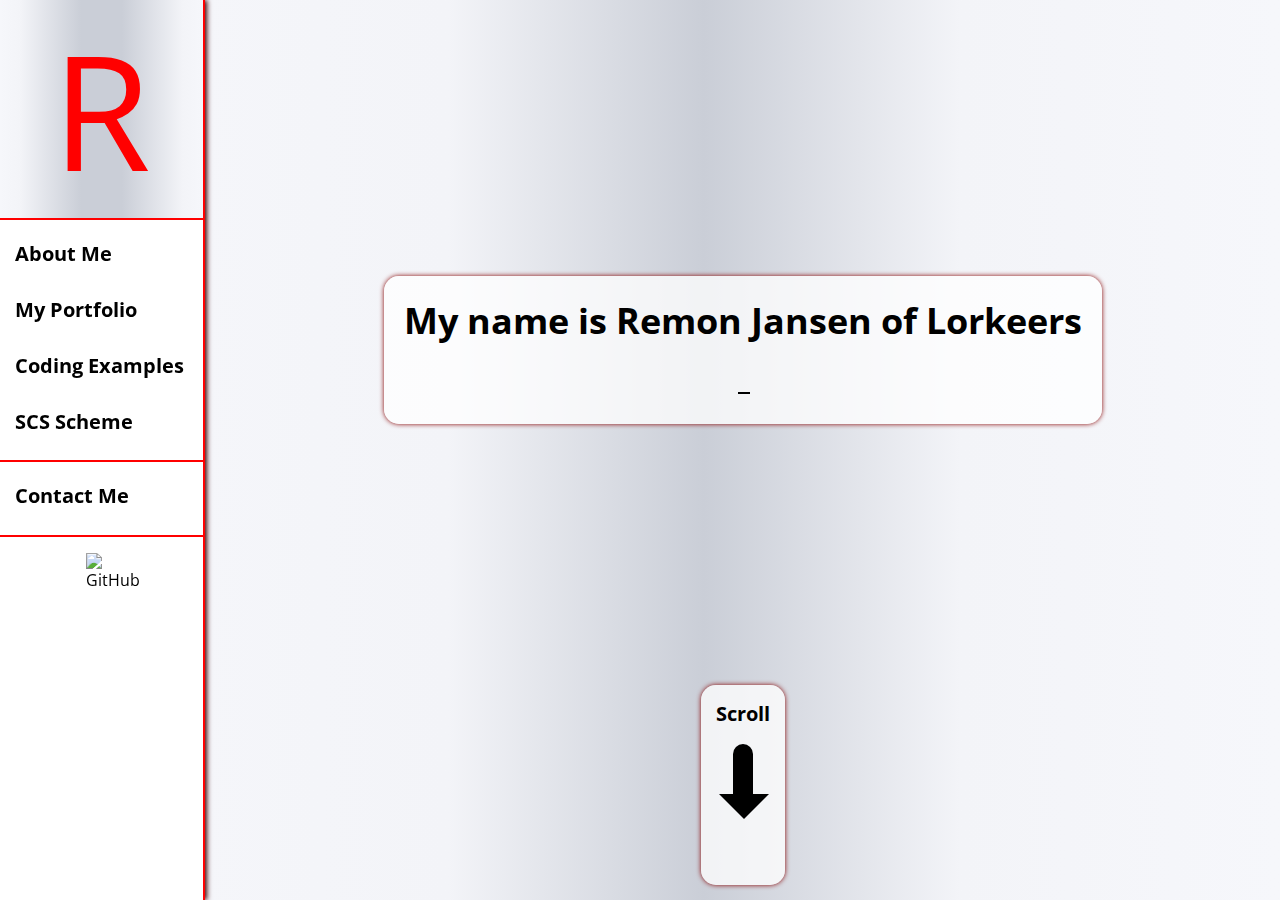
==== commit 4e29b23a: "Feedback update" ====
--- a/index.html
+++ b/index.html
@@ -29,7 +29,7 @@
     <div class="overlay"></div>
     <div class="page-container">
 
-      <header>
+      <header id="header">
 
         <div class="burger-container">
           <div class="burger-button">
@@ -232,7 +232,7 @@
               <li class="rivet"></li>
             </ul>
 
-            <div class="container">
+            <div class="container-contact-outer">
 
               <div class="container-contact">
 
@@ -253,17 +253,28 @@
 
                     <div class="contact-icons-container">
 
-                    <div class="contact-icons">
-                      <div class="contact-icons-shine"></div>
-                      <a href="mailto:remonjol@gmail.com" title="E-mail Me"><img class="contact-icon-email" src="images/email-icon.svg" alt=""></a>
-                    </div>
-
-                    <div class="contact-icons">
-                      <a href="tel:+447305482690" title="Call Me"><img class="contact-icon-phone" src="images/phone-iconB.svg" alt=""></a>
-                    </div>
-
-                    <div class="contact-icons">
-                    <img class="contact-icon-discord" src="images/discord-logo.svg" title="Add me on Discord: Varinus#6230">
+                    <div class="contact-icon-container">
+                      <span class="contact-detail contact-detail-top">Email me</span>
+                      <div class="contact-icons">
+                        <a href="mailto:remonjol@gmail.com" title="E-mail Me"><img class="contact-icon-email" src="images/email-icon.svg" alt=""></a>
+                      </div>
+                      <span class="contact-detail contact-detail-bottom">remonjol@gmail.com</span>
+                    </div>
+
+                    <div class="contact-icon-container">
+                      <span class="contact-detail contact-detail-top">Call me</span>
+                      <div class="contact-icons">
+                        <a href="tel:+447305482690" title="Call Me"><img class="contact-icon-phone" src="images/phone-iconB.svg" alt=""></a>
+                      </div>
+                      <span class="contact-detail contact-detail-bottom">07305482690</span>
+                    </div>
+
+                    <div class="contact-icon-container">
+                      <span class="contact-detail contact-detail-top">Discord</span>
+                      <div class="contact-icons">
+                        <img class="contact-icon-discord" src="images/discord-logo.svg" title="Add me on Discord: Varinus#6230">
+                      </div>
+                      <span class="contact-detail contact-detail-bottom">Varinus#6230</span>
                     </div>
 
                     </div>
@@ -277,72 +288,75 @@
               <div class="container-contact">
 
                 <div class="contact-form">
-
-                  <fieldset class="contactform-fieldset">
-                    <div class="contact-field-container">
-                      <div class="contact-field-outer">
-                        <div class="field-border border-name">
-                          <p>Name*</p>
-                          <input id="name-field" class="contactform-field" name="nameField" type="text" value="" placeholder="Name">
-                          <div class="green-dot validation-dot"></div>
-                          <div class="red-dot validation-dot"></div>
-                        </div>
-                      </div>
-                    </div>
-
-                    <div class="contact-field-container">
-                      <div class="contact-field-outer">
-                        <div class="field-border border-lastname">
-                          <p>Last Name*</p>
-                          <input id="surname-field" class="contactform-field" name="surnameField" type="text" value="" placeholder="Last Name">
-                          <div class="green-dot validation-dot"></div>
-                          <div class="red-dot validation-dot"></div>
-                        </div>
-                      </div>
-                    </div>
-
-                    <div class="contact-field-container">
-                      <div class="contact-field-outer field-single">
-                        <div class="field-border border-email">
-                          <p>E-mail*</p>
-                          <input id="email-field" class="contactform-field" name="emailfield" type="text" value="" placeholder="E-mail">
-                          <div class="green-dot validation-dot"></div>
-                          <div class="red-dot validation-dot"></div>
-                        </div>
-                      </div>
-                    </div>
-
-                    <div class="contact-field-container">
-                      <div class="contact-field-outer field-single">
-                        <div class="field-border border-subject">
-                          <p>Subject*</p>
-                          <input id="subject-field" class="contactform-field" name="subjectField" type="text" value="" placeholder="Subject">
-                          <div class="green-dot validation-dot"></div>
-                          <div class="red-dot validation-dot"></div>
-                        </div>
-                      </div>
-                    </div>
-
-                    <div class="contact-field-container">
-                      <div class="contact-field-outer">
-                        <div class="field-border border-message">
-                          <p>Your Message*</p>
-                          <textarea id="message-field" class="contactform-textarea" name="messageField" rows="10" placeholder="Your message"></textarea>
-                          <div class="green-dot validation-dot"></div>
-                          <div class="red-dot validation-dot"></div>
-                        </div>
-                      </div>
-                    </div>
-
-                    <div class="submit-button-container">
-                      <div class="contact-confirmation-container">
-                          <p>Confirmation message</p>
-                      </div>
-                      <div class="submit-button">
-                        <span>Submit</span>
-                      </div>
-                    </div>
-                  </fieldset>
+                  <form id="contact-form-full" action="#contact-form-full" method="get">
+
+                    <fieldset class="contactform-fieldset">
+                      <div class="contact-field-container">
+                        <div class="contact-field-outer">
+                          <div class="field-border border-name">
+                            <p>Name*</p>
+                            <input id="name-field" class="contactform-field" name="nameField" type="text" value="" placeholder="Name">
+                            <div class="green-dot validation-dot"></div>
+                            <div class="red-dot validation-dot"></div>
+                          </div>
+                        </div>
+                      </div>
+
+                      <div class="contact-field-container">
+                        <div class="contact-field-outer">
+                          <div class="field-border border-lastname">
+                            <p>Last Name*</p>
+                            <input id="surname-field" class="contactform-field" name="surnameField" type="text" value="" placeholder="Last Name">
+                            <div class="green-dot validation-dot"></div>
+                            <div class="red-dot validation-dot"></div>
+                          </div>
+                        </div>
+                      </div>
+
+                      <div class="contact-field-container">
+                        <div class="contact-field-outer field-single">
+                          <div class="field-border border-email">
+                            <p>E-mail*</p>
+                            <input id="email-field" class="contactform-field" name="emailfield" type="text" value="" placeholder="E-mail">
+                            <div class="green-dot validation-dot"></div>
+                            <div class="red-dot validation-dot"></div>
+                          </div>
+                        </div>
+                      </div>
+
+                      <div class="contact-field-container">
+                        <div class="contact-field-outer field-single">
+                          <div class="field-border border-subject">
+                            <p>Subject*</p>
+                            <input id="subject-field" class="contactform-field" name="subjectField" type="text" value="" placeholder="Subject">
+                            <div class="green-dot validation-dot"></div>
+                            <div class="red-dot validation-dot"></div>
+                          </div>
+                        </div>
+                      </div>
+
+                      <div class="contact-field-container">
+                        <div class="contact-field-outer">
+                          <div class="field-border border-message">
+                            <p>Your Message*</p>
+                            <textarea id="message-field" class="contactform-textarea contactform-field" name="messageField" rows="10" placeholder="Your message"></textarea>
+                            <div class="green-dot validation-dot"></div>
+                            <div class="red-dot validation-dot"></div>
+                          </div>
+                        </div>
+                      </div>
+
+                      <div class="submit-button-container">
+                        <div class="contact-confirmation-container">
+                            <p>Confirmation message</p>
+                        </div>
+                        <button class="submit-button">
+                          <span>Submit</span>
+                        </button>
+                      </div>
+                    </fieldset>
+
+                  </form>
 
                 </div>
 
@@ -351,7 +365,7 @@
             </div>
 
             <div class="scroll-up">
-              <a href="#">
+              <a href="#header">
                 <div class="scroll-container-bottom">
                   <h2>Back to Top</h2>
                   <div class="arrow-bottom">
--- a/css/style.css
+++ b/css/style.css
@@ -33,7 +33,12 @@
 }
 @media (min-width: 992px) {
   .header-title-container h1 {
-    font-size: 1.5rem;
+    font-size: 1.8rem;
+  }
+}
+@media (min-width: 1200px) {
+  .header-title-container h1 {
+    font-size: 2.25rem;
   }
 }
 @media (max-height: 480px) {
@@ -157,6 +162,18 @@
   padding: 0 5px;
 }
 
+.aboutme h2 {
+  text-align: center;
+}
+
+.coding-example-centered-text {
+  text-align: center;
+  margin-bottom: 10px;
+  line-height: 1rem;
+  font-size: 1rem;
+  display: block;
+}
+
 .scs-container-content ul {
   list-style: inside;
   padding: 0;
@@ -171,7 +188,13 @@
   margin: 0 auto;
 }
 
+.scs-scheme h3 {
+  text-align: center;
+}
+
 .scs-container-content a {
+  display: block;
+  text-align: center;
   color: red;
   text-decoration: underline;
 }
@@ -210,32 +233,24 @@
   width: 100%;
 }
 
-.skill-icon-container {
-  display: -webkit-box;
-  display: -ms-flexbox;
-  display: flex;
-  -ms-flex-wrap: wrap;
-      flex-wrap: wrap;
-  margin: 20px 0;
-}
-
-.skill-icon {
-  width: 75px;
-  height: 75px;
-  border: 2px solid red;
-  border-radius: 50%;
-  display: -webkit-box;
-  display: -ms-flexbox;
-  display: flex;
-  margin: auto;
-  -webkit-box-shadow: inset 2px 2px 5px;
-          box-shadow: inset 2px 2px 5px;
-}
-
 .skill-img {
   width: 85%;
   height: 85%;
   margin: auto;
+}
+
+.coding-example-img {
+  width: 100%;
+}
+
+.coding-example-arrow {
+  position: relative;
+  top: 2px;
+}
+
+.arrow-up {
+  -webkit-transform: rotate(180deg);
+          transform: rotate(180deg);
 }
 
 .main-contact input:focus {
@@ -739,7 +754,7 @@
   display: none;
   position: absolute;
   background: rgba(0, 0, 0, 0.25);
-  z-index: 1;
+  z-index: 3;
   top: 0;
   right: 0;
   bottom: 0;
@@ -995,6 +1010,16 @@
 @media (min-width: 576px) {
   .typewriterItem {
     font-size: 1.25rem;
+  }
+}
+@media (min-width: 992px) {
+  .typewriterItem {
+    font-size: 1.5rem;
+  }
+}
+@media (min-width: 1200px) {
+  .typewriterItem {
+    font-size: 1.7rem;
   }
 }
 
@@ -1050,7 +1075,28 @@
 }
 @media (min-width: 768px) {
   .container-project {
-    padding: 30px 15px;
+    margin: 0;
+  }
+}
+@media (min-width: 1200px) {
+  .container-project {
+    margin: 0 auto;
+    padding: 30px 0;
+  }
+}
+@media (min-width: 1440px) {
+  .container-project {
+    width: 1200px;
+  }
+}
+@media (max-height: 345px) {
+  .container-project {
+    margin: 30px 15px;
+  }
+}
+@media (max-height: 767px) {
+  .container-project {
+    margin: 30px auto;
   }
 }
 
@@ -1094,6 +1140,14 @@
   overflow: hidden;
   width: 100%;
 }
+@media (any-hover: none) {
+  .project-card-content {
+    -webkit-transform: none;
+            transform: none;
+    visibility: visible;
+    background: rgba(255, 255, 255, 0.75);
+  }
+}
 
 .project-preview {
   height: 100%;
@@ -1125,11 +1179,6 @@
     height: 100vh;
   }
 }
-@media (min-width: 768px) {
-  .aboutme {
-    height: 100vh;
-  }
-}
 
 .about-container {
   border: 2px solid red;
@@ -1139,7 +1188,6 @@
   background: white;
   padding: 0 15px;
   margin: 30px 0;
-  text-align: center;
   background: white;
   width: 100%;
 }
@@ -1147,7 +1195,16 @@
   .about-container {
     width: 500px;
     max-width: none;
-    margin: auto;
+  }
+}
+@media (min-width: 992px) {
+  .about-container {
+    width: 650px;
+  }
+}
+@media (min-width: 1200px) {
+  .about-container {
+    width: 900px;
   }
 }
 @media (max-height: 345px) {
@@ -1162,32 +1219,72 @@
 }
 @media (max-height: 767px) {
   .about-container {
-    max-width: 80%;
     margin: 30px auto;
   }
 }
 
-.skill-icons2 {
-  margin-bottom: 15px;
-}
-@media (min-width: 576px) {
-  .skill-icons2 {
-    margin-bottom: 0;
-  }
-}
-
-.skill-icons3 {
-  margin-bottom: 15px;
+.skill-icons-container {
+  display: -webkit-box;
+  display: -ms-flexbox;
+  display: flex;
+  -ms-flex-wrap: wrap;
+      flex-wrap: wrap;
+  margin: 20px 0;
+  -webkit-box-pack: center;
+      -ms-flex-pack: center;
+          justify-content: center;
+}
+
+.skill-icon-container {
+  display: -webkit-box;
+  display: -ms-flexbox;
+  display: flex;
+  margin: 10px auto;
+  -webkit-box-flex: 1;
+      -ms-flex: 1 0 80px;
+          flex: 1 0 80px;
+}
+@media (min-width: 425px) {
+  .skill-icon-container {
+    -webkit-box-flex: 1;
+        -ms-flex: 1 0 120px;
+            flex: 1 0 120px;
+  }
+}
+@media (min-width: 576px) {
+  .skill-icon-container {
+    -webkit-box-flex: 1;
+        -ms-flex: 1 0;
+            flex: 1 0;
+  }
 }
 @media (min-width: 768px) {
-  .skill-icons3 {
-    margin: auto;
-  }
-}
-@media (max-height: 480px) {
-  .skill-icons3 {
-    margin: auto;
-  }
+  .skill-icon-container {
+    -webkit-box-flex: 1;
+        -ms-flex: 1 0 120px;
+            flex: 1 0 120px;
+  }
+}
+@media (min-width: 992px) {
+  .skill-icon-container {
+    -webkit-box-flex: 1;
+        -ms-flex: 1 0;
+            flex: 1 0;
+    margin: 0 10px;
+  }
+}
+
+.skill-icon {
+  width: 75px;
+  height: 75px;
+  border: 2px solid red;
+  border-radius: 50%;
+  display: -webkit-box;
+  display: -ms-flexbox;
+  display: flex;
+  margin: auto;
+  -webkit-box-shadow: inset 2px 2px 5px;
+          box-shadow: inset 2px 2px 5px;
 }
 
 .coding-examples {
@@ -1195,6 +1292,9 @@
   -webkit-box-direction: normal;
       -ms-flex-direction: column;
           flex-direction: column;
+  -webkit-box-pack: justify;
+      -ms-flex-pack: justify;
+          justify-content: space-between;
 }
 
 .coding-examples-container {
@@ -1204,7 +1304,7 @@
           box-shadow: 4px 4px 7px #400000;
   background: white;
   max-width: 700px;
-  padding: 15px 15px;
+  padding: 15px 15px 50px;
   margin: 30px 0;
   position: relative;
   width: 100%;
@@ -1214,11 +1314,6 @@
     width: 500px;
   }
 }
-@media (max-height: 767px) {
-  .coding-examples-container {
-    max-width: 80%;
-  }
-}
 
 .coding-examples-title {
   text-align: center;
@@ -1228,6 +1323,48 @@
   .coding-example {
     margin: 15px;
   }
+}
+
+.coding-example-expand-container {
+  display: -webkit-box;
+  display: -ms-flexbox;
+  display: flex;
+  width: 100%;
+  cursor: pointer;
+}
+
+.coding-example-expand-button {
+  margin: 0 auto;
+  display: -webkit-box;
+  display: -ms-flexbox;
+  display: flex;
+  padding: 7px 15px;
+  border: 2px solid red;
+  border-radius: 15px;
+  -webkit-box-shadow: inset 3px 3px 5px rgba(0, 0, 0, 0.9);
+          box-shadow: inset 3px 3px 5px rgba(0, 0, 0, 0.9);
+  position: relative;
+  -webkit-transition: all 0.3s;
+  transition: all 0.3s;
+}
+
+.coding-example-expand-button:hover {
+  background-color: rgba(255, 0, 0, 0.5);
+  -webkit-transition: all 0.3s;
+  transition: all 0.3s;
+}
+
+.coding-example-content {
+  display: none;
+  margin-top: 20px;
+}
+
+.coding-example-description {
+  padding: 0px 0px 15px;
+}
+
+.coding-example-visible {
+  display: block;
 }
 
 .coding-example:before {
@@ -1243,9 +1380,10 @@
 .coding-example-title {
   text-align: center;
   margin: 15px;
-}
-
-.coding-example-code {
+  cursor: pointer;
+}
+
+.coding-example-code, .coding-example-image, .coding-example-table {
   scrollbar-base-color: white;
   scrollbar-face-color: red;
   scrollbar-3dlight-color: white;
@@ -1257,44 +1395,120 @@
   border: 2px solid red;
   border-radius: 15px;
   width: 100%;
-  height: 300px;
   overflow: auto;
   background: #f3f4f8;
   padding: 15px;
   text-align: left;
   -webkit-box-shadow: inset 1px 1px 10px;
           box-shadow: inset 1px 1px 10px;
-}
-
-.coding-example-code::-webkit-scrollbar-track {
+  display: -webkit-box;
+  display: -ms-flexbox;
+  display: flex;
+  -webkit-box-orient: vertical;
+  -webkit-box-direction: normal;
+      -ms-flex-direction: column;
+          flex-direction: column;
+}
+
+.coding-example-code {
+  height: 300px;
+}
+
+.coding-example-table {
+  height: 200px;
+}
+
+.coding-example-code::-webkit-scrollbar-track, .coding-example-table::-webkit-scrollbar-track {
   border-radius: 10px;
   background-color: #eee;
   -webkit-box-shadow: inset 2px 2px 1px #ccc;
           box-shadow: inset 2px 2px 1px #ccc;
 }
 
-.coding-example-code::-webkit-scrollbar {
+.coding-example-code::-webkit-scrollbar, .coding-example-table::-webkit-scrollbar {
   width: 12px;
 }
 
-.coding-example-code::-webkit-scrollbar-thumb {
+.coding-example-code::-webkit-scrollbar-thumb, .coding-example-table::-webkit-scrollbar-thumb {
   border-radius: 10px;
   background-color: #bd0000;
   -webkit-box-shadow: inset 1px 1px 1px white;
           box-shadow: inset 1px 1px 1px white;
 }
 
-.coding-example-code::-webkit-scrollbar-thumb:active {
+.coding-example-code::-webkit-scrollbar-thumb:active, .coding-example-table::-webkit-scrollbar-thumb:active {
   background-color: red;
 }
 
 .coding-example-description-title {
   text-align: center;
+}
+
+@media (any-hover: none) {
+  .coding-example-comment {
+    color: white;
+    background: red;
+  }
 }
 
 .coding-example-comment:hover {
   color: white;
   background: red;
+}
+
+.double-table-container {
+  display: -webkit-box;
+  display: -ms-flexbox;
+  display: flex;
+  -ms-flex-wrap: wrap;
+      flex-wrap: wrap;
+}
+@media (min-width: 768px) {
+  .double-table-container {
+    -ms-flex-wrap: nowrap;
+        flex-wrap: nowrap;
+  }
+}
+
+.table-container {
+  display: -webkit-box;
+  display: -ms-flexbox;
+  display: flex;
+  -webkit-box-orient: vertical;
+  -webkit-box-direction: normal;
+      -ms-flex-direction: column;
+          flex-direction: column;
+  margin: 0 auto;
+}
+
+.sql-table {
+  font-family: monospace;
+  border-spacing: 0px;
+  margin-bottom: 10px;
+  width: 100%;
+}
+
+.sql-table th {
+  border-right: 1px solid black;
+  border-left: 1px solid black;
+  padding: 5px;
+  text-align: center;
+  font-weight: bold;
+}
+
+.sql-table td {
+  border-right: 1px solid black;
+  border-left: 1px solid black;
+  padding: 5px;
+  text-align: center;
+}
+
+.sql-table tr:nth-of-type(odd) {
+  background-color: rgba(255, 255, 255, 0.5);
+}
+
+.sql-table tr:nth-of-type(even) {
+  background-color: rgba(255, 0, 0, 0.25);
 }
 
 .scs-scheme {
@@ -1328,12 +1542,12 @@
 }
 @media (min-width: 992px) {
   .scs-container-outer {
-    width: 500px;
+    width: 650px;
   }
 }
 @media (min-width: 1200px) {
   .scs-container-outer {
-    width: 300px;
+    width: 290px;
   }
 }
 @media (min-width: 1440px) {
@@ -1346,11 +1560,6 @@
     width: 500px;
   }
 }
-@media (max-height: 767px) {
-  .scs-container-outer {
-    max-width: 80%;
-  }
-}
 
 @media (min-width: 1200px) {
   .scs-container-outer:nth-of-type(1) {
@@ -1358,9 +1567,6 @@
   }
 }
 
-.scs-container-outer:nth-of-type(2) {
-  text-align: center;
-}
 @media (min-width: 1200px) {
   .scs-container-outer:nth-of-type(2) {
     margin: 0 15px;
@@ -1436,8 +1642,10 @@
   display: -webkit-box;
   display: -ms-flexbox;
   display: flex;
-  -ms-flex-wrap: wrap;
-      flex-wrap: wrap;
+  -webkit-box-orient: vertical;
+  -webkit-box-direction: normal;
+      -ms-flex-direction: column;
+          flex-direction: column;
 }
 @media (min-width: 576px) {
   .main-contact {
@@ -1447,6 +1655,37 @@
 @media (max-height: 767px) {
   .main-contact {
     padding: 15px;
+  }
+}
+
+.container-contact-outer {
+  margin: 0;
+  display: -webkit-box;
+  display: -ms-flexbox;
+  display: flex;
+  -ms-flex-wrap: wrap;
+      flex-wrap: wrap;
+  padding: 30px 0px;
+}
+@media (min-width: 1440px) {
+  .container-contact-outer {
+    width: 1200px;
+    margin: 0 auto;
+  }
+}
+@media (max-height: 345px) {
+  .container-contact-outer {
+    margin: 30px auto;
+  }
+}
+@media (max-height: 767px) {
+  .container-contact-outer {
+    margin: 30px 15px;
+  }
+}
+@media (max-height: 345px) {
+  .container-contact-outer {
+    margin: 30px auto;
   }
 }
 
@@ -1493,6 +1732,16 @@
     height: 100%;
   }
 }
+@media (max-height: 480px) {
+  .contact-info {
+    padding: 0px;
+  }
+}
+@media (max-height: 345px) {
+  .contact-info {
+    padding: 15px;
+  }
+}
 
 .contact-info-header {
   margin-top: -1.5rem;
@@ -1514,20 +1763,85 @@
   }
 }
 
+.contact-icon-container {
+  display: -webkit-box;
+  display: -ms-flexbox;
+  display: flex;
+  margin: 0 auto;
+  position: relative;
+}
+
+.contact-icon-container:hover .contact-detail {
+  opacity: 1;
+}
+
+.contact-detail {
+  position: absolute;
+  text-align: center;
+  left: 50%;
+  -webkit-transform: translateX(-50%);
+          transform: translateX(-50%);
+  border: 2px solid red;
+  border-radius: 15px;
+  width: 100%;
+  -webkit-box-shadow: inset 3px 3px 5px rgba(0, 0, 0, 0.9);
+          box-shadow: inset 3px 3px 5px rgba(0, 0, 0, 0.9);
+  opacity: 0;
+  -webkit-transition: all 0.3s;
+  transition: all 0.3s;
+}
+@media (any-hover: none) {
+  .contact-detail {
+    opacity: 1;
+  }
+}
+
+.contact-detail-top {
+  top: -38px;
+  width: 100%;
+  padding: 2px 0;
+}
+
+.contact-detail-bottom {
+  bottom: -35px;
+  width: auto;
+  padding: 5px 7px;
+  font-size: 0.6rem;
+}
+@media (min-width: 1200px) {
+  .contact-detail-bottom {
+    bottom: -40px;
+    padding: 5px 10px;
+    font-size: 0.8rem;
+  }
+}
+@media (min-width: 1440px) {
+  .contact-detail-bottom {
+    bottom: -45px;
+    font-size: 1rem;
+  }
+}
+
 .contact-icons {
   border: 2px solid red;
   border-radius: 50%;
   display: -webkit-box;
   display: -ms-flexbox;
   display: flex;
-  width: 100px;
-  height: 100px;
+  width: 90px;
+  height: 90px;
   margin: auto;
   -webkit-box-shadow: inset 2px 2px 5px;
           box-shadow: inset 2px 2px 5px;
   overflow: hidden;
   position: relative;
 }
+@media (min-width: 1200px) {
+  .contact-icons {
+    width: 100px;
+    height: 100px;
+  }
+}
 
 .contact-form {
   height: 100%;
@@ -1542,6 +1856,33 @@
   }
 }
 @media (min-width: 768px) {
+  .contact-form {
+    padding: 15px;
+  }
+}
+@media (min-width: 992px) {
+  .contact-form {
+    padding: 15px;
+    margin: 0;
+    height: 100%;
+  }
+}
+@media (min-width: 1200px) {
+  .contact-form {
+    padding: 15px;
+  }
+}
+@media (min-width: 1440px) {
+  .contact-form {
+    padding: 15px 30px 15px 15px;
+  }
+}
+@media (max-height: 480px) {
+  .contact-form {
+    padding: 0px;
+  }
+}
+@media (max-height: 345px) {
   .contact-form {
     padding: 15px;
   }
